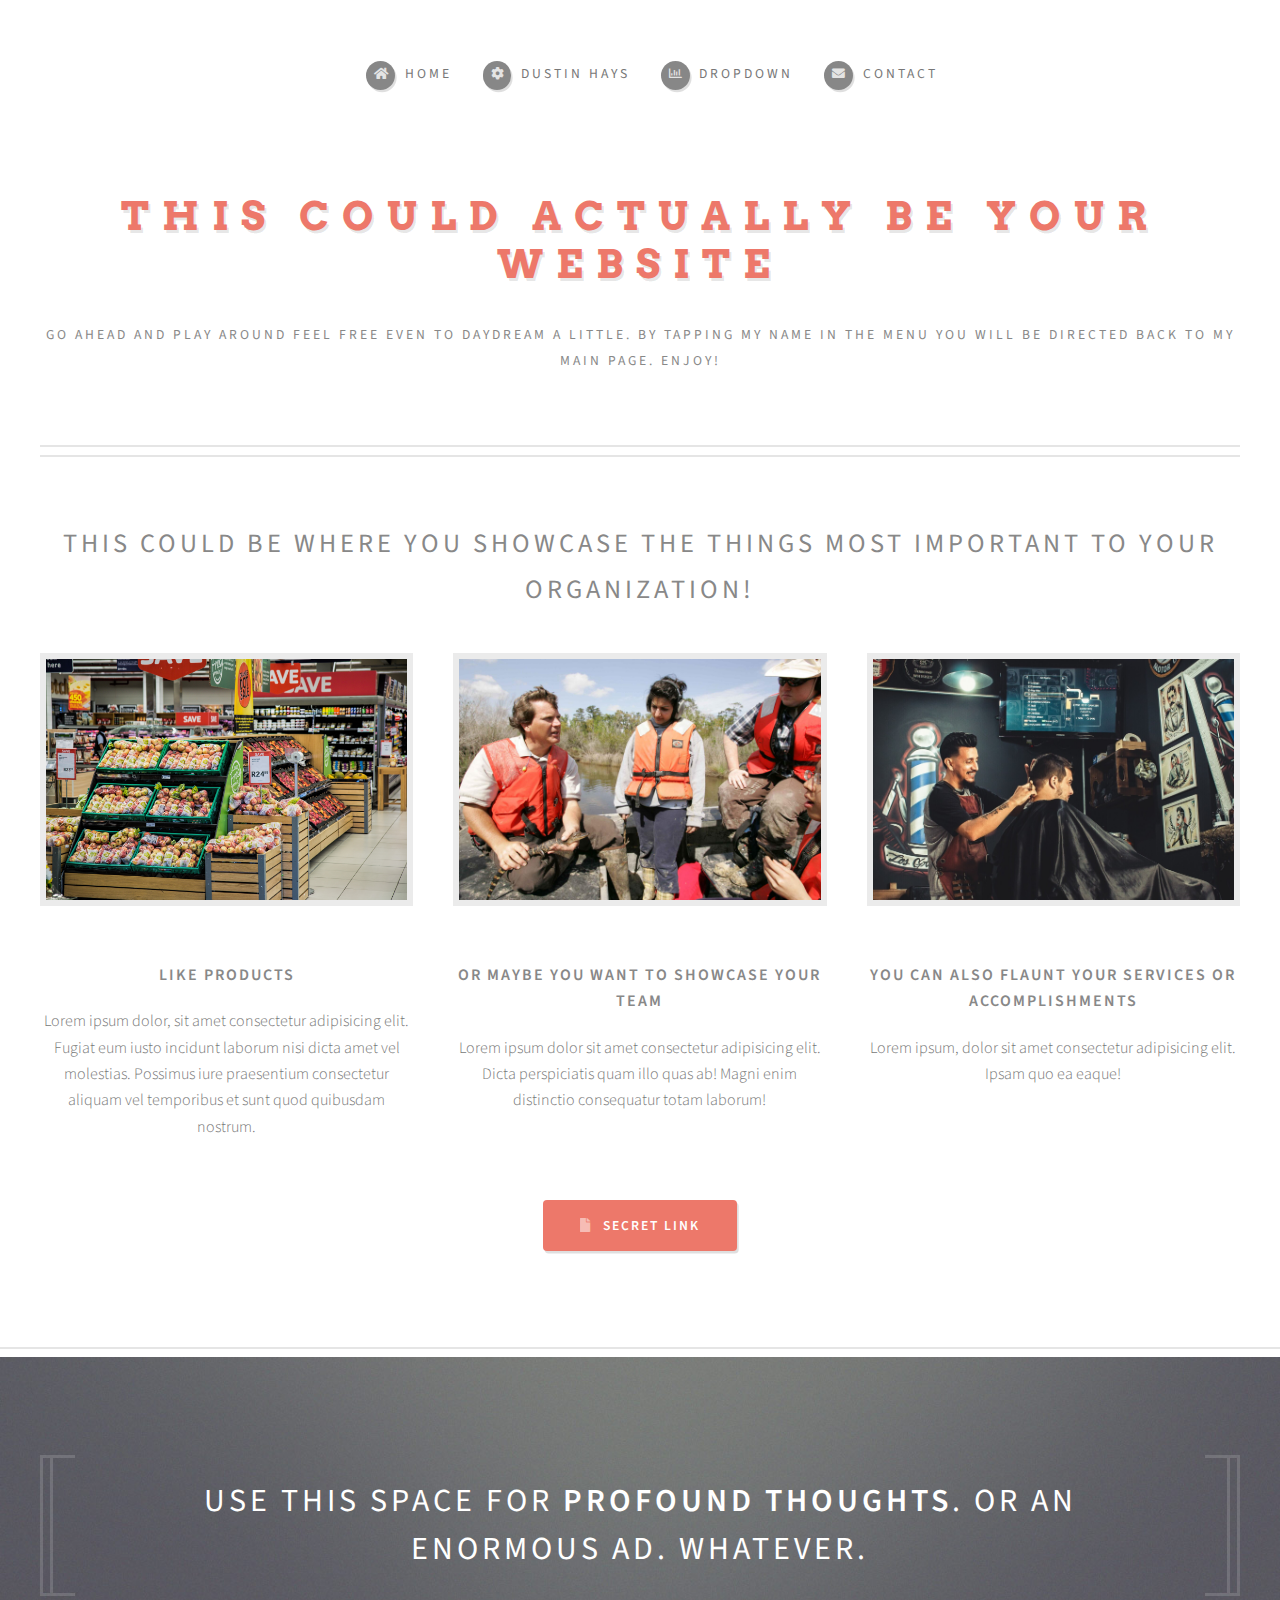
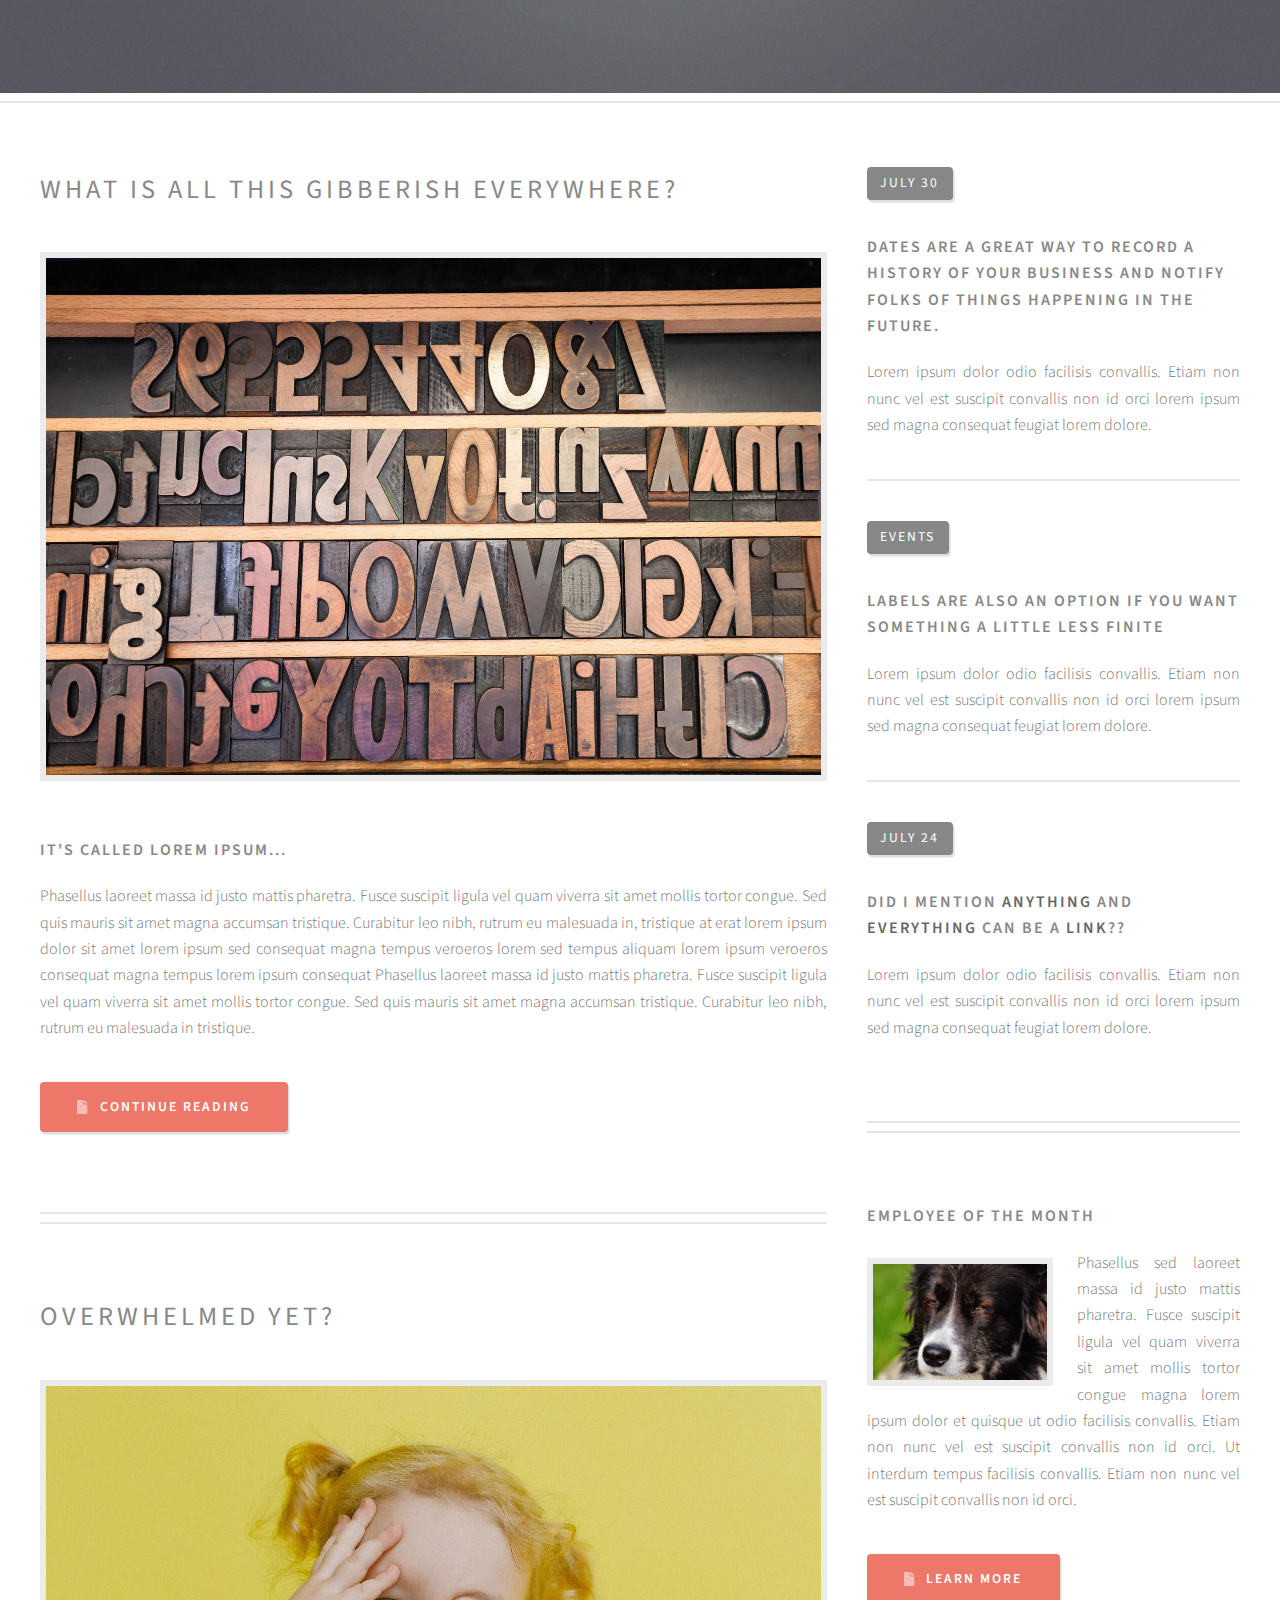
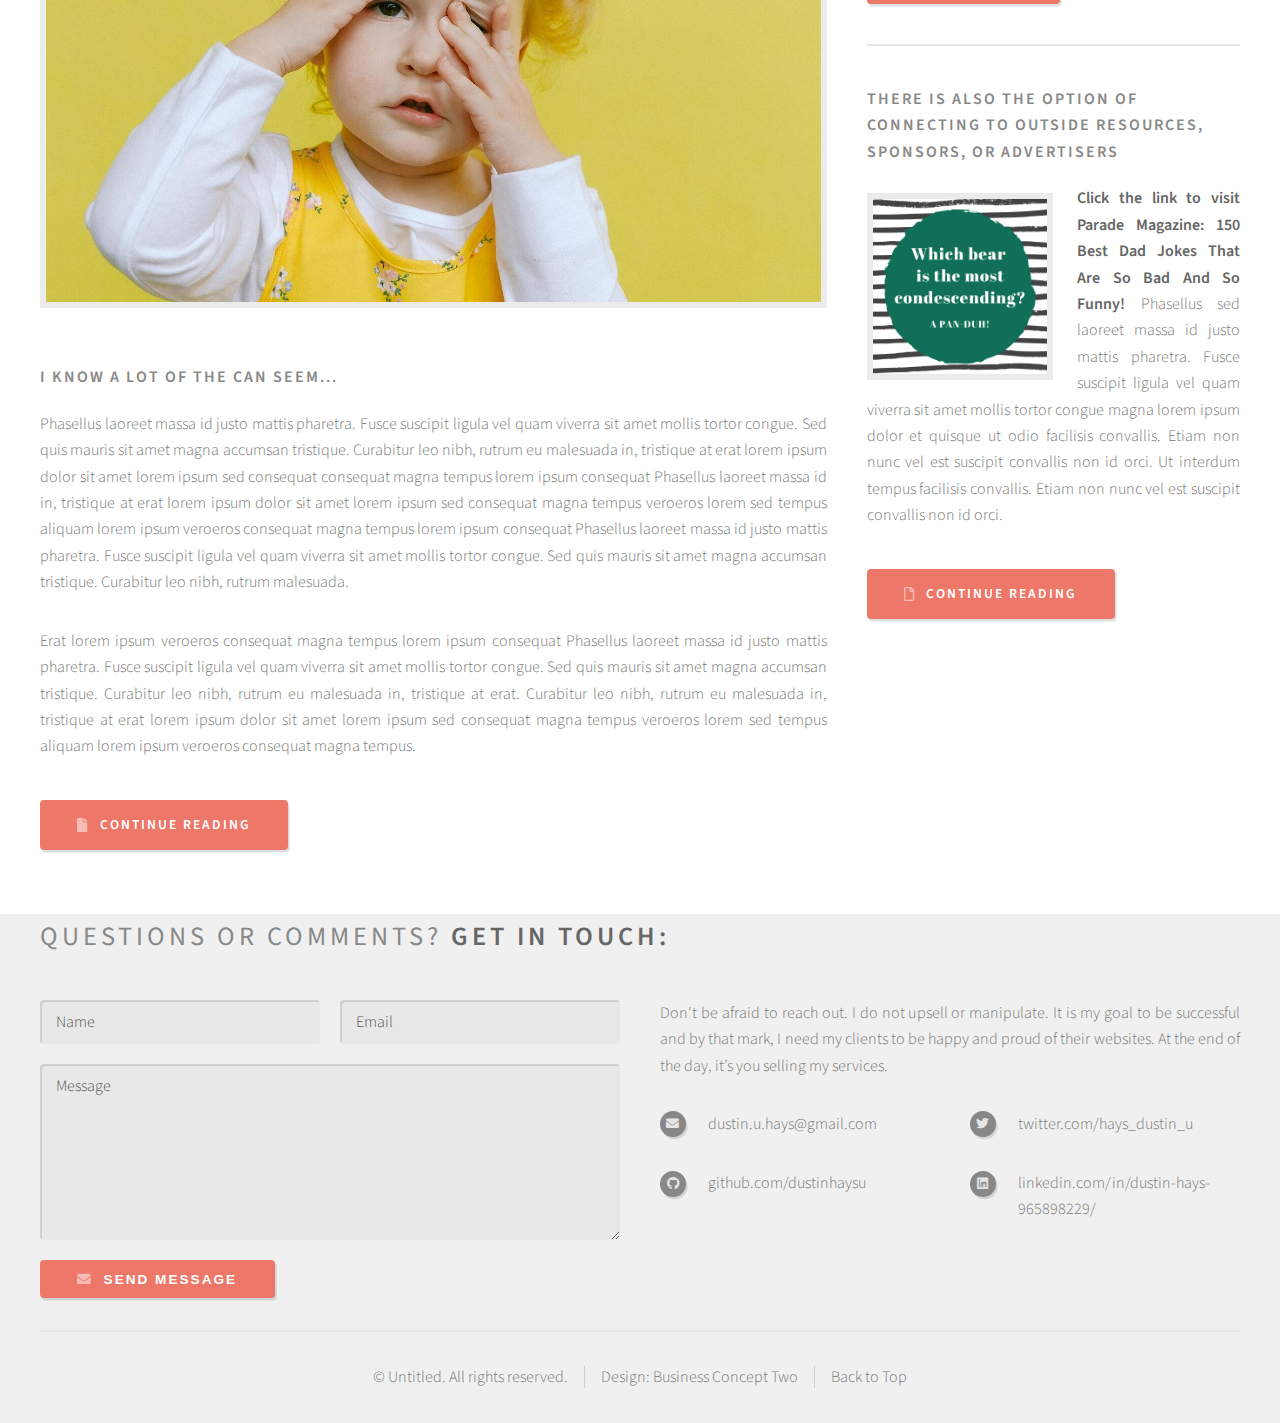
==== index.html @ cbc2bd12 "bug fix" ====
<!DOCTYPE HTML>
<!--
	Strongly Typed by HTML5 UP
	html5up.net | @ajlkn
	Free for personal and commercial use under the CCA 3.0 license (html5up.net/license)
-->
<html>
	<head>
		<title>Business concept Two</title>
		<meta charset="utf-8" />
		<meta name="viewport" content="width=device-width, initial-scale=1, user-scalable=yes" />
		<link rel="stylesheet" href="assets/css/main.css" />
	</head>
	<body class="homepage is-preload">
		<div id="page-wrapper">

			<!-- Header -->
				<section id="header">
					<div class="container">

						<!-- Logo -->
							<h1 id="logo">This could actually be your website</h1>
							<p>Go ahead and play around feel free even to daydream a little. By tapping my name in the menu you will be directed back to my main page. Enjoy!
							</p>

						<!-- Nav -->
							<nav id="nav">
								<ul>
									<li><a class="icon solid fa-home" href="index.html"><span>Home</span></a></li>
									<li><a class="icon solid fa-cog" href="#"><span>Dustin Hays</span></a></li>
									<li>
										<a href="#" class="icon fa-chart-bar"><span>Dropdown</span></a>
										<ul>
											<li><a href="no-sidebar-layout.html">No Sidebar Layout</a></li>
											<li><a href="left-sidebar-layout.html">Left Sidebar Layout</a></li>
											<li><a href="right-sidebar-layout.html">Right SideBar Layout</a></li>
											<li><a href="gibberish.html">Gibberish</a></li>
											<li><a href="overwhelmed.html">Overwhelmed</a></li>
											<li><a href="inspect-tutorial.html">Playing with Responsiveness</a></li>
											<li>
												<a href="left-sidebar-layout.html">Pretend Employees</a>
												<ul>
													<li><a href="jane-smith.html">Jane Smith</a></li>
													<li><a href="some-guy.html">Sum Guy</a></li>
													<li><a href="good-boy.html">Good Boi</a></li>
												</ul>
											</li>
											<li><a href="#email">Make Me a Website</a></li>
										</ul>
									</li>
									<li><a class="icon solid fa-envelope" href="#email"><span>contact</span></a></li>
								</ul>
							</nav>

					</div>
				</section>

			<!-- Features -->
				<section id="features">
					<div class="container">
						<header>
							<h2>This could be where you showcase the things most important to your organization<strong></strong>!</h2>
						</header>
						<div class="row aln-center">
							<div class="col-4 col-6-medium col-12-small">

								<!-- Feature -->
									<section>
										<a href="no-sidebar-layout.html" class="image featured"><img src="images/products.jpg" alt="grocery store" /></a>
										<header>
											<h3><a class="clearLink" href="no-sidebar-layout.html"> like products</a></h3>
										</header>
										<p>Lorem ipsum dolor, sit amet consectetur adipisicing elit. Fugiat eum iusto incidunt laborum nisi dicta amet vel molestias. Possimus iure praesentium consectetur aliquam vel temporibus et sunt quod quibusdam nostrum.</p>
									</section>

							</div>
							<div class="col-4 col-6-medium col-12-small">

								<!-- Feature -->
									<section>
										<a href="left-sidebar-layout.html" class="image featured"><img src="images/the-team.jpg" alt="workers in a boat" /></a>
										<header>
											<h3><a class="clearLink" href="left-sidebar-layout.html">Or maybe you want to showcase your team</a></h3>
										</header>
										<p>Lorem ipsum dolor sit amet consectetur adipisicing elit. Dicta perspiciatis quam illo quas ab! Magni enim distinctio consequatur totam laborum!</p>
									</section>

							</div>
							<div class="col-4 col-6-medium col-12-small">

								<!-- Feature -->
									<section>
										<a href="right-sidebar-layout.html" class="image featured"><img src="images/services.jpg" alt="barber cutting hair" /></a>
										<header>
											<h3><a class="clearLink" href="right-sidebar-layout.html">You can also flaunt your services or accomplishments</a></h3>
										</header>
										<p>Lorem ipsum, dolor sit amet consectetur adipisicing elit. Ipsam quo ea eaque!</p>
									</section>

							</div>
							<div class="col-12">
								<ul class="actions">
									<li><a href="overwhelmed.html" class="button icon solid fa-file">secret link</a></li>
								</ul>
							</div>
						</div>
					</div>
				</section>

			<!-- Banner -->
				<section id="banner">
					<div class="container">
						<p>Use this space for <strong>profound thoughts</strong>.<br />
						Or an enormous ad. Whatever.</p>
					</div>
				</section>

			<!-- Main -->
				<section id="main">
					<div class="container">
						<div class="row">

							<!-- Content -->
								<div id="content" class="col-8 col-12-medium">

									<!-- Post -->
										<article class="box post">
											<header>
												<h2><a href="gibberish.html">What is all this gibberish everywhere?</a></h2>
											</header>
											<a href="gibberish.html" class="image featured"><img src="images/gibberish.jpg" alt="gibberish" /></a>
											<h3>It's called lorem ipsum...</h3>
											<p>Phasellus laoreet massa id justo mattis pharetra. Fusce suscipit
											ligula vel quam viverra sit amet mollis tortor congue. Sed quis mauris
											sit amet magna accumsan tristique. Curabitur leo nibh, rutrum eu malesuada
											in, tristique at erat lorem ipsum dolor sit amet lorem ipsum sed consequat
											magna tempus veroeros lorem sed tempus aliquam lorem ipsum veroeros
											consequat magna tempus lorem ipsum consequat Phasellus laoreet massa id
											justo mattis pharetra. Fusce suscipit ligula vel quam viverra sit amet
											mollis tortor congue. Sed quis mauris sit amet magna accumsan tristique.
											Curabitur leo nibh, rutrum eu malesuada in tristique.</p>
											<ul class="actions">
												<li><a href="gibberish.html" class="button icon solid fa-file">Continue Reading</a></li>
											</ul>
										</article>

									<!-- Post -->
										<article class="box post">
											<header>
												<h2><a href="overwhelmed.html">Overwhelmed yet?</a></h2>
											</header>
											<a href="overwhelmed.html" class="image featured"><img src="images/overwhelmed-crop.jpg" alt="overwhelmed child" /></a>
											<h3>I know a lot of the can seem...</h3>
											<p>Phasellus laoreet massa id justo mattis pharetra. Fusce suscipit
											ligula vel quam viverra sit amet mollis tortor congue. Sed quis mauris
											sit amet magna accumsan tristique. Curabitur leo nibh, rutrum eu malesuada
											in, tristique at erat lorem ipsum dolor sit amet lorem ipsum sed consequat
											consequat magna tempus lorem ipsum consequat Phasellus laoreet massa id
											in, tristique at erat lorem ipsum dolor sit amet lorem ipsum sed consequat
											magna tempus veroeros lorem sed tempus aliquam lorem ipsum veroeros
											consequat magna tempus lorem ipsum consequat Phasellus laoreet massa id
											justo mattis pharetra. Fusce suscipit ligula vel quam viverra sit amet
											mollis tortor congue. Sed quis mauris sit amet magna accumsan tristique.
											Curabitur leo nibh, rutrum malesuada.</p>
											<p>Erat lorem ipsum veroeros consequat magna tempus lorem ipsum consequat
											Phasellus laoreet massa id justo mattis pharetra. Fusce suscipit ligula
											vel quam viverra sit amet mollis tortor congue. Sed quis mauris sit amet
											magna accumsan tristique. Curabitur leo nibh, rutrum eu malesuada in,
											tristique at erat. Curabitur leo nibh, rutrum eu malesuada in, tristique
											at erat lorem ipsum dolor sit amet lorem ipsum sed consequat magna
											tempus veroeros lorem sed tempus aliquam lorem ipsum veroeros consequat
											magna tempus.</p>
											<ul class="actions">
												<li><a href="overwhelmed.html" class="button icon solid fa-file">Continue Reading</a></li>
											</ul>
										</article>

								</div>

							<!-- Sidebar -->
								<div id="sidebar" class="col-4 col-12-medium">

									<!-- Excerpts -->
										<section>
											<ul class="divided">
												<li>

													<!-- Excerpt -->
														<article class="box excerpt">
															<header>
																<span class="date">July 30</span>
																<h3>Dates are a great way to record a history of your business and notify folks of things happening in the future. 
																</h3>
															</header>
															<p>Lorem ipsum dolor odio facilisis convallis. Etiam non nunc vel est
															suscipit convallis non id orci lorem ipsum sed magna consequat feugiat lorem dolore.</p>
														</article>

												</li>
												<li>

													<!-- Excerpt -->
														<article class="box excerpt">
															<header>
																<span class="date">Events</span>
																<h3>Labels are also an option if you want something a little less finite</h3>
															</header>
															<p>Lorem ipsum dolor odio facilisis convallis. Etiam non nunc vel est
															suscipit convallis non id orci lorem ipsum sed magna consequat feugiat lorem dolore.</p>
														</article>

												</li>
												<li>

													<!-- Excerpt -->
														<article class="box excerpt">
															<header>
																<span class="date"><a class="clearLink" href="https://en.wikipedia.org/wiki/July_24">July 24</a></span>
																<h3>Did I mention <a href="https://www.merriam-webster.com/dictionary/anything"><strong>anything</strong></a> and <a href="https://www.merriam-webster.com/dictionary/everything"><strong>everything</strong></a> can be a <a href="https://developer.mozilla.org/en-US/docs/Web/HTML/Element/a"><strong>link</strong></a>??
																</h3>
															</header>
															<p><a class="clearLink" href="https://en.wikipedia.org/wiki/Lorem_ipsum"> Lorem ipsum dolor odio facilisis convallis. Etiam non nunc vel est
															suscipit convallis non id orci lorem ipsum sed magna consequat feugiat lorem dolore.</a></p>
														</article>

												</li>
											</ul>
										</section>

									<!-- Highlights -->
										<section>
											<ul class="divided">
												<li>

													<!-- Highlight -->
														<article class="box highlight">
															<header>
																<h3><a href="good-boy.html">Employee of the Month</a></h3>
															</header>
															<a href="good-boy.html" class="image left"><img src="images/good-boi.jpg" alt="" /></a>
															<p>Phasellus sed laoreet massa id justo mattis pharetra. Fusce suscipit ligula vel quam
															viverra sit amet mollis tortor congue magna lorem ipsum dolor et quisque ut odio facilisis
															convallis. Etiam non nunc vel est suscipit convallis non id orci. Ut interdum tempus
															facilisis convallis. Etiam non nunc vel est suscipit convallis non id orci.</p>
															<ul class="actions">
																<li><a href="good-boy.html" class="button icon solid fa-file">Learn More</a></li>
															</ul>
														</article>

												</li>
												<li>

													<!-- Highlight -->
														<article class="box highlight">
															<header>
																<h3><a href="https://parade.com/940979/kelseypelzer/best-dad-jokes/">There is also the option of connecting to outside resources, sponsors, or advertisers</a></h3>
															</header>
															<a href="https://parade.com/940979/kelseypelzer/best-dad-jokes/" class="image left"><img src="images/dadjokes.png" alt="" /></a>
															<p><strong>Click the link to visit Parade Magazine: 150 Best Dad Jokes That Are So Bad And So Funny!
															</strong> Phasellus sed laoreet massa id justo mattis pharetra. Fusce suscipit ligula vel quam
															viverra sit amet mollis tortor congue magna lorem ipsum dolor et quisque ut odio facilisis
															convallis. Etiam non nunc vel est suscipit convallis non id orci. Ut interdum tempus
															facilisis convallis. Etiam non nunc vel est suscipit convallis non id orci.</p>
															<ul class="actions">
																<li><a href="https://parade.com/940979/kelseypelzer/best-dad-jokes/" class="button icon fa-file">continue reading</a></li>
															</ul>
														</article>

												</li>
											</ul>
										</section>

								</div>

						</div>
					</div>
				</section>

			<!-- Footer -->
			<div class="container">
				<header id="email">
					<h2>Questions or comments? <strong>Get in touch:</strong></h2>
				</header>
				<div class="row">
					<div class="col-6 col-12-medium">
						<section>
							<form method="post" action="https://getform.io/f/8c1eadda-cdee-44e9-a6e8-6af208416432">
								<div class="row gtr-50">
									<div class="col-6 col-12-small">
										<input name="name" placeholder="Name" type="text" />
									</div>
									<div class="col-6 col-12-small">
										<input name="email" placeholder="Email" type="text" />
									</div>
									<div class="col-12">
										<textarea name="message" placeholder="Message"></textarea>
									</div>
									<div class="col-12">
										<button type="submit" class="form-button-submit button icon solid fa-envelope">Send Message</button>
										
									</div>
									
								</div>
							</form>
						</section>
					</div>
					<div class="col-6 col-12-medium">
						<section>
							<p>Don't be afraid to reach out. I do not upsell or manipulate. It is my goal to be successful and by that mark, I need my clients to be happy and proud of their websites. At the end of the day, it’s you selling my services. 
							</p>
							<div class="row">
								<div class="col-6 col-12-small">
									<ul class="icons">
										<li class="icon solid fa-envelope">
											dustin.u.hays@gmail.com
										</li>
										<li class="icon brands fa-github">
											<a class="clearLink" href="#">github.com/dustinhaysu</a>
										</li>
									</ul>
								</div>
								<div class="col-6 col-12-small">
									<ul class="icons">
										<li class="icon brands fa-twitter">
											<a class="clearLink" href="https://github.com/dustinhaysu">twitter.com/hays_dustin_u</a>
										</li>
										<li class="icon brands fa-linkedin">
											<a class="clearLink" href="https://www.linkedin.com/in/dustin-hays-965898229/">linkedin.com/in/dustin-hays-965898229/</a>
										</li>
									</ul>
								</div>
							</div>
						</section>
					</div>
				</div>
			</div>
			<div id="copyright" class="container">
				<ul class="links">
					<li>&copy; Untitled. All rights reserved.</li><li>Design: Business Concept Two</li><li><a class="clearLink" href="#">Back to Top</a> </li>
				</ul>
			</div>
		</section>

</div>

		<!-- Scripts -->
			<script src="assets/js/jquery.min.js"></script>
			<script src="assets/js/jquery.dropotron.min.js"></script>
			<script src="assets/js/browser.min.js"></script>
			<script src="assets/js/breakpoints.min.js"></script>
			<script src="assets/js/util.js"></script>
			<script src="assets/js/main.js"></script>

	</body>
</html>
---- assets/css/main.css ----
@import url("fontawesome-all.min.css");
@import url("https://fonts.googleapis.com/css?family=Source+Sans+Pro:300,400,600|Arvo:700");

/*
	Strongly Typed by HTML5 UP
	html5up.net | @ajlkn
	Free for personal and commercial use under the CCA 3.0 license (html5up.net/license)
*/

/* clearfix */
.clearfix::after {
	content: "";
	clear: both;
	display: table;
  }


html, body, div, span, applet, object,
iframe, h1, h2, h3, h4, h5, h6, p, blockquote,
pre, a, abbr, acronym, address, big, cite,
code, del, dfn, em, img, ins, kbd, q, s, samp,
small, strike, strong, sub, sup, tt, var, b,
u, i, center, dl, dt, dd, ol, ul, li, fieldset,
form, label, legend, table, caption, tbody,
tfoot, thead, tr, th, td, article, aside,
canvas, details, embed, figure, figcaption,
footer, header, hgroup, menu, nav, output, ruby,
section, summary, time, mark, audio, video {
	margin: 0;
	padding: 0;
	border: 0;
	font-size: 100%;
	font: inherit;
	vertical-align: baseline;}

article, aside, details, figcaption, figure,
footer, header, hgroup, menu, nav, section {
	display: block;}

body {
	line-height: 1;
}

ol, ul {
	list-style: none;
}

blockquote, q {
	quotes: none;
}

	blockquote:before, blockquote:after, q:before, q:after {
		content: '';
		content: none;
	}

table {
	border-collapse: collapse;
	border-spacing: 0;
}

body {
	-webkit-text-size-adjust: none;
}

mark {
	background-color: transparent;
	color: inherit;
}

input::-moz-focus-inner {
	border: 0;
	padding: 0;
}

input, select, textarea {
	-moz-appearance: none;
	-webkit-appearance: none;
	-ms-appearance: none;
	appearance: none;
}

/* Basic */

	html {
		box-sizing: border-box;
	}

	*, *:before, *:after {
		box-sizing: inherit;
	}

	body {
		background: #f0f0f0;
	}

		body.is-preload *, body.is-preload *:before, body.is-preload *:after {
			-moz-animation: none !important;
			-webkit-animation: none !important;
			-ms-animation: none !important;
			animation: none !important;
			-moz-transition: none !important;
			-webkit-transition: none !important;
			-ms-transition: none !important;
			transition: none !important;
		}

	body, input, textarea, select {
		font-family: 'Source Sans Pro';
		font-weight: 300;
		color: #777;
		line-height: 1.65em;
		font-size: 15pt;
	}

	h1, h2, h3, h4, h5, h6 {
		font-weight: 600;
		text-transform: uppercase;
		color: #888;
	}

	h1 a, h2 a, h3 a, h4 a, h5 a, h6 a {
		color: inherit;
		text-decoration: none;
		border: 0;
	}

	h2 {
		font-size: 1.65em;
		font-weight: 400;
		letter-spacing: 4px;
		margin: 0 0 1.5em 0;
		line-height: 1.75em;
	}

	h3 {
		font-size: 1em;
		letter-spacing: 2px;
		margin: 0 0 1.25em 0;
	}

	a {
		-moz-transition: color 0.25s ease-in-out, border-bottom-color 0.25s ease-in-out;
		-webkit-transition: color 0.25s ease-in-out, border-bottom-color 0.25s ease-in-out;
		-ms-transition: color 0.25s ease-in-out, border-bottom-color 0.25s ease-in-out;
		transition: color 0.25s ease-in-out, border-bottom-color 0.25s ease-in-out;
		color: #666;
		text-decoration: none;
		border-bottom: solid 1px #ddd;
	}

		a strong {
			-moz-transition: color 0.25s ease-in-out, border-bottom-color 0.25s ease-in-out;
			-webkit-transition: color 0.25s ease-in-out, border-bottom-color 0.25s ease-in-out;
			-ms-transition: color 0.25s ease-in-out, border-bottom-color 0.25s ease-in-out;
			transition: color 0.25s ease-in-out, border-bottom-color 0.25s ease-in-out;
		}

		a:hover {
			color: #ed786a;
			border-bottom-color: rgba(255, 255, 255, 0);
		}

			a:hover strong {
				color: #ed786a;
			}

	strong, b {
		font-weight: 600;
		color: #666;
	}

	em, i {
		font-style: italic;
	}

	sub {
		position: relative;
		top: 0.5em;
		font-size: 0.8em;
	}

	sup {
		position: relative;
		top: -0.5em;
		font-size: 0.8em;
	}

	hr {
		border: 0;
		border-top: solid 1px #ddd;
	}

	blockquote {
		border-left: solid 0.5em #ddd;
		padding: 1em 0 1em 2em;
		font-style: italic;
	}

	p {
		text-align: justify;
		margin-bottom: 2em;
	}

	ul, ol, dl, table, blockquote {
		margin-bottom: 2em;
	}

	br.clear {
		clear: both;
	}

/* Container */

	.container {
		margin: 0 auto;
		max-width: 100%;
		width: 70em;
	}

		@media screen and (max-width: 1680px) {

			.container {
				width: 68em;
			}

		}

		@media screen and (max-width: 1280px) {

			.container {
				width: calc(100% - 80px);
			}

		}

		@media screen and (max-width: 980px) {

			.container {
				width: calc(100% - 100px);
			}

		}

		@media screen and (max-width: 736px) {

			.container {
				width: calc(100% - 40px);
			}

		}

/* Row */

	.row {
		display: flex;
		flex-wrap: wrap;
		box-sizing: border-box;
		align-items: stretch;
	}

		.row > * {
			box-sizing: border-box;
		}

		.row.gtr-uniform > * > :last-child {
			margin-bottom: 0;
		}

		.row.aln-left {
			justify-content: flex-start;
		}

		.row.aln-center {
			justify-content: center;
		}

		.row.aln-right {
			justify-content: flex-end;
		}

		.row.aln-top {
			align-items: flex-start;
		}

		.row.aln-middle {
			align-items: center;
		}

		.row.aln-bottom {
			align-items: flex-end;
		}

		.row > .imp {
			order: -1;
		}

		.row > .col-1 {
			width: 8.33333%;
		}

		.row > .off-1 {
			margin-left: 8.33333%;
		}

		.row > .col-2 {
			width: 16.66667%;
		}

		.row > .off-2 {
			margin-left: 16.66667%;
		}

		.row > .col-3 {
			width: 25%;
		}

		.row > .off-3 {
			margin-left: 25%;
		}

		.row > .col-4 {
			width: 33.33333%;
		}

		.row > .off-4 {
			margin-left: 33.33333%;
		}

		.row > .col-5 {
			width: 41.66667%;
		}

		.row > .off-5 {
			margin-left: 41.66667%;
		}

		.row > .col-6 {
			width: 50%;
		}

		.row > .off-6 {
			margin-left: 50%;
		}

		.row > .col-7 {
			width: 58.33333%;
		}

		.row > .off-7 {
			margin-left: 58.33333%;
		}

		.row > .col-8 {
			width: 66.66667%;
		}

		.row > .off-8 {
			margin-left: 66.66667%;
		}

		.row > .col-9 {
			width: 75%;
		}

		.row > .off-9 {
			margin-left: 75%;
		}

		.row > .col-10 {
			width: 83.33333%;
		}

		.row > .off-10 {
			margin-left: 83.33333%;
		}

		.row > .col-11 {
			width: 91.66667%;
		}

		.row > .off-11 {
			margin-left: 91.66667%;
		}

		.row > .col-12 {
			width: 100%;
		}

		.row > .off-12 {
			margin-left: 100%;
		}

		.row.gtr-0 {
			margin-top: 0px;
			margin-left: 0px;
		}

			.row.gtr-0 > * {
				padding: 0px 0 0 0px;
			}

			.row.gtr-0.gtr-uniform {
				margin-top: 0px;
			}

				.row.gtr-0.gtr-uniform > * {
					padding-top: 0px;
				}

		.row.gtr-25 {
			margin-top: -12.5px;
			margin-left: -12.5px;
		}

			.row.gtr-25 > * {
				padding: 12.5px 0 0 12.5px;
			}

			.row.gtr-25.gtr-uniform {
				margin-top: -12.5px;
			}

				.row.gtr-25.gtr-uniform > * {
					padding-top: 12.5px;
				}

		.row.gtr-50 {
			margin-top: -25px;
			margin-left: -25px;
		}

			.row.gtr-50 > * {
				padding: 25px 0 0 25px;
			}

			.row.gtr-50.gtr-uniform {
				margin-top: -25px;
			}

				.row.gtr-50.gtr-uniform > * {
					padding-top: 25px;
				}

		.row {
			margin-top: -50px;
			margin-left: -50px;
		}

			.row > * {
				padding: 50px 0 0 50px;
			}

			.row.gtr-uniform {
				margin-top: -50px;
			}

				.row.gtr-uniform > * {
					padding-top: 50px;
				}

		.row.gtr-150 {
			margin-top: -75px;
			margin-left: -75px;
		}

			.row.gtr-150 > * {
				padding: 75px 0 0 75px;
			}

			.row.gtr-150.gtr-uniform {
				margin-top: -75px;
			}

				.row.gtr-150.gtr-uniform > * {
					padding-top: 75px;
				}

		.row.gtr-200 {
			margin-top: -100px;
			margin-left: -100px;
		}

			.row.gtr-200 > * {
				padding: 100px 0 0 100px;
			}

			.row.gtr-200.gtr-uniform {
				margin-top: -100px;
			}

				.row.gtr-200.gtr-uniform > * {
					padding-top: 100px;
				}

		@media screen and (max-width: 1680px) {

			.row {
				display: flex;
				flex-wrap: wrap;
				box-sizing: border-box;
				align-items: stretch;
			}

				.row > * {
					box-sizing: border-box;
				}

				.row.gtr-uniform > * > :last-child {
					margin-bottom: 0;
				}

				.row.aln-left {
					justify-content: flex-start;
				}

				.row.aln-center {
					justify-content: center;
				}

				.row.aln-right {
					justify-content: flex-end;
				}

				.row.aln-top {
					align-items: flex-start;
				}

				.row.aln-middle {
					align-items: center;
				}

				.row.aln-bottom {
					align-items: flex-end;
				}

				.row > .imp-xlarge {
					order: -1;
				}

				.row > .col-1-xlarge {
					width: 8.33333%;
				}

				.row > .off-1-xlarge {
					margin-left: 8.33333%;
				}

				.row > .col-2-xlarge {
					width: 16.66667%;
				}

				.row > .off-2-xlarge {
					margin-left: 16.66667%;
				}

				.row > .col-3-xlarge {
					width: 25%;
				}

				.row > .off-3-xlarge {
					margin-left: 25%;
				}

				.row > .col-4-xlarge {
					width: 33.33333%;
				}

				.row > .off-4-xlarge {
					margin-left: 33.33333%;
				}

				.row > .col-5-xlarge {
					width: 41.66667%;
				}

				.row > .off-5-xlarge {
					margin-left: 41.66667%;
				}

				.row > .col-6-xlarge {
					width: 50%;
				}

				.row > .off-6-xlarge {
					margin-left: 50%;
				}

				.row > .col-7-xlarge {
					width: 58.33333%;
				}

				.row > .off-7-xlarge {
					margin-left: 58.33333%;
				}

				.row > .col-8-xlarge {
					width: 66.66667%;
				}

				.row > .off-8-xlarge {
					margin-left: 66.66667%;
				}

				.row > .col-9-xlarge {
					width: 75%;
				}

				.row > .off-9-xlarge {
					margin-left: 75%;
				}

				.row > .col-10-xlarge {
					width: 83.33333%;
				}

				.row > .off-10-xlarge {
					margin-left: 83.33333%;
				}

				.row > .col-11-xlarge {
					width: 91.66667%;
				}

				.row > .off-11-xlarge {
					margin-left: 91.66667%;
				}

				.row > .col-12-xlarge {
					width: 100%;
				}

				.row > .off-12-xlarge {
					margin-left: 100%;
				}

				.row.gtr-0 {
					margin-top: 0px;
					margin-left: 0px;
				}

					.row.gtr-0 > * {
						padding: 0px 0 0 0px;
					}

					.row.gtr-0.gtr-uniform {
						margin-top: 0px;
					}

						.row.gtr-0.gtr-uniform > * {
							padding-top: 0px;
						}

				.row.gtr-25 {
					margin-top: -12.5px;
					margin-left: -12.5px;
				}

					.row.gtr-25 > * {
						padding: 12.5px 0 0 12.5px;
					}

					.row.gtr-25.gtr-uniform {
						margin-top: -12.5px;
					}

						.row.gtr-25.gtr-uniform > * {
							padding-top: 12.5px;
						}

				.row.gtr-50 {
					margin-top: -25px;
					margin-left: -25px;
				}

					.row.gtr-50 > * {
						padding: 25px 0 0 25px;
					}

					.row.gtr-50.gtr-uniform {
						margin-top: -25px;
					}

						.row.gtr-50.gtr-uniform > * {
							padding-top: 25px;
						}

				.row {
					margin-top: -50px;
					margin-left: -50px;
				}

					.row > * {
						padding: 50px 0 0 50px;
					}

					.row.gtr-uniform {
						margin-top: -50px;
					}

						.row.gtr-uniform > * {
							padding-top: 50px;
						}

				.row.gtr-150 {
					margin-top: -75px;
					margin-left: -75px;
				}

					.row.gtr-150 > * {
						padding: 75px 0 0 75px;
					}

					.row.gtr-150.gtr-uniform {
						margin-top: -75px;
					}

						.row.gtr-150.gtr-uniform > * {
							padding-top: 75px;
						}

				.row.gtr-200 {
					margin-top: -100px;
					margin-left: -100px;
				}

					.row.gtr-200 > * {
						padding: 100px 0 0 100px;
					}

					.row.gtr-200.gtr-uniform {
						margin-top: -100px;
					}

						.row.gtr-200.gtr-uniform > * {
							padding-top: 100px;
						}
					

		}

		@media screen and (max-width: 1280px) {

			.row {
				display: flex;
				flex-wrap: wrap;
				box-sizing: border-box;
				align-items: stretch;
			}

				.row > * {
					box-sizing: border-box;
				}

				.row.gtr-uniform > * > :last-child {
					margin-bottom: 0;
				}

				.row.aln-left {
					justify-content: flex-start;
				}

				.row.aln-center {
					justify-content: center;
				}

				.row.aln-right {
					justify-content: flex-end;
				}

				.row.aln-top {
					align-items: flex-start;
				}

				.row.aln-middle {
					align-items: center;
				}

				.row.aln-bottom {
					align-items: flex-end;
				}

				.row > .imp-large {
					order: -1;
				}

				.row > .col-1-large {
					width: 8.33333%;
				}

				.row > .off-1-large {
					margin-left: 8.33333%;
				}

				.row > .col-2-large {
					width: 16.66667%;
				}

				.row > .off-2-large {
					margin-left: 16.66667%;
				}

				.row > .col-3-large {
					width: 25%;
				}

				.row > .off-3-large {
					margin-left: 25%;
				}

				.row > .col-4-large {
					width: 33.33333%;
				}

				.row > .off-4-large {
					margin-left: 33.33333%;
				}

				.row > .col-5-large {
					width: 41.66667%;
				}

				.row > .off-5-large {
					margin-left: 41.66667%;
				}

				.row > .col-6-large {
					width: 50%;
				}

				.row > .off-6-large {
					margin-left: 50%;
				}

				.row > .col-7-large {
					width: 58.33333%;
				}

				.row > .off-7-large {
					margin-left: 58.33333%;
				}

				.row > .col-8-large {
					width: 66.66667%;
				}

				.row > .off-8-large {
					margin-left: 66.66667%;
				}

				.row > .col-9-large {
					width: 75%;
				}

				.row > .off-9-large {
					margin-left: 75%;
				}

				.row > .col-10-large {
					width: 83.33333%;
				}

				.row > .off-10-large {
					margin-left: 83.33333%;
				}

				.row > .col-11-large {
					width: 91.66667%;
				}

				.row > .off-11-large {
					margin-left: 91.66667%;
				}

				.row > .col-12-large {
					width: 100%;
				}

				.row > .off-12-large {
					margin-left: 100%;
				}

				.row.gtr-0 {
					margin-top: 0px;
					margin-left: 0px;
				}

					.row.gtr-0 > * {
						padding: 0px 0 0 0px;
					}

					.row.gtr-0.gtr-uniform {
						margin-top: 0px;
					}

						.row.gtr-0.gtr-uniform > * {
							padding-top: 0px;
						}

				.row.gtr-25 {
					margin-top: -10px;
					margin-left: -10px;
				}

					.row.gtr-25 > * {
						padding: 10px 0 0 10px;
					}

					.row.gtr-25.gtr-uniform {
						margin-top: -10px;
					}

						.row.gtr-25.gtr-uniform > * {
							padding-top: 10px;
						}

				.row.gtr-50 {
					margin-top: -20px;
					margin-left: -20px;
				}

					.row.gtr-50 > * {
						padding: 20px 0 0 20px;
					}

					.row.gtr-50.gtr-uniform {
						margin-top: -20px;
					}

						.row.gtr-50.gtr-uniform > * {
							padding-top: 20px;
						}

				.row {
					margin-top: -40px;
					margin-left: -40px;
				}

					.row > * {
						padding: 40px 0 0 40px;
					}

					.row.gtr-uniform {
						margin-top: -40px;
					}

						.row.gtr-uniform > * {
							padding-top: 40px;
						}

				.row.gtr-150 {
					margin-top: -60px;
					margin-left: -60px;
				}

					.row.gtr-150 > * {
						padding: 60px 0 0 60px;
					}

					.row.gtr-150.gtr-uniform {
						margin-top: -60px;
					}

						.row.gtr-150.gtr-uniform > * {
							padding-top: 60px;
						}

				.row.gtr-200 {
					margin-top: -80px;
					margin-left: -80px;
				}

					.row.gtr-200 > * {
						padding: 80px 0 0 80px;
					}

					.row.gtr-200.gtr-uniform {
						margin-top: -80px;
					}

						.row.gtr-200.gtr-uniform > * {
							padding-top: 80px;
						}

		}

		@media screen and (max-width: 980px) {

			.row {
				display: flex;
				flex-wrap: wrap;
				box-sizing: border-box;
				align-items: stretch;
			}

				.row > * {
					box-sizing: border-box;
				}

				.row.gtr-uniform > * > :last-child {
					margin-bottom: 0;
				}

				.row.aln-left {
					justify-content: flex-start;
				}

				.row.aln-center {
					justify-content: center;
				}

				.row.aln-right {
					justify-content: flex-end;
				}

				.row.aln-top {
					align-items: flex-start;
				}

				.row.aln-middle {
					align-items: center;
				}

				.row.aln-bottom {
					align-items: flex-end;
				}

				.row > .imp-medium {
					order: -1;
				}

				.row > .col-1-medium {
					width: 8.33333%;
				}

				.row > .off-1-medium {
					margin-left: 8.33333%;
				}

				.row > .col-2-medium {
					width: 16.66667%;
				}

				.row > .off-2-medium {
					margin-left: 16.66667%;
				}

				.row > .col-3-medium {
					width: 25%;
				}

				.row > .off-3-medium {
					margin-left: 25%;
				}

				.row > .col-4-medium {
					width: 33.33333%;
				}

				.row > .off-4-medium {
					margin-left: 33.33333%;
				}

				.row > .col-5-medium {
					width: 41.66667%;
				}

				.row > .off-5-medium {
					margin-left: 41.66667%;
				}

				.row > .col-6-medium {
					width: 50%;
				}

				.row > .off-6-medium {
					margin-left: 50%;
				}

				.row > .col-7-medium {
					width: 58.33333%;
				}

				.row > .off-7-medium {
					margin-left: 58.33333%;
				}

				.row > .col-8-medium {
					width: 66.66667%;
				}

				.row > .off-8-medium {
					margin-left: 66.66667%;
				}

				.row > .col-9-medium {
					width: 75%;
				}

				.row > .off-9-medium {
					margin-left: 75%;
				}

				.row > .col-10-medium {
					width: 83.33333%;
				}

				.row > .off-10-medium {
					margin-left: 83.33333%;
				}

				.row > .col-11-medium {
					width: 91.66667%;
				}

				.row > .off-11-medium {
					margin-left: 91.66667%;
				}

				.row > .col-12-medium {
					width: 100%;
				}

				.row > .off-12-medium {
					margin-left: 100%;
				}

				.row.gtr-0 {
					margin-top: 0px;
					margin-left: 0px;
				}

					.row.gtr-0 > * {
						padding: 0px 0 0 0px;
					}

					.row.gtr-0.gtr-uniform {
						margin-top: 0px;
					}

						.row.gtr-0.gtr-uniform > * {
							padding-top: 0px;
						}

				.row.gtr-25 {
					margin-top: -12.5px;
					margin-left: -12.5px;
				}

					.row.gtr-25 > * {
						padding: 12.5px 0 0 12.5px;
					}

					.row.gtr-25.gtr-uniform {
						margin-top: -12.5px;
					}

						.row.gtr-25.gtr-uniform > * {
							padding-top: 12.5px;
						}

				.row.gtr-50 {
					margin-top: -25px;
					margin-left: -25px;
				}

					.row.gtr-50 > * {
						padding: 25px 0 0 25px;
					}

					.row.gtr-50.gtr-uniform {
						margin-top: -25px;
					}

						.row.gtr-50.gtr-uniform > * {
							padding-top: 25px;
						}

				.row {
					margin-top: -50px;
					margin-left: -50px;
				}

					.row > * {
						padding: 50px 0 0 50px;
					}

					.row.gtr-uniform {
						margin-top: -50px;
					}

						.row.gtr-uniform > * {
							padding-top: 50px;
						}

				.row.gtr-150 {
					margin-top: -75px;
					margin-left: -75px;
				}

					.row.gtr-150 > * {
						padding: 75px 0 0 75px;
					}

					.row.gtr-150.gtr-uniform {
						margin-top: -75px;
					}

						.row.gtr-150.gtr-uniform > * {
							padding-top: 75px;
						}

				.row.gtr-200 {
					margin-top: -100px;
					margin-left: -100px;
				}

					.row.gtr-200 > * {
						padding: 100px 0 0 100px;
					}

					.row.gtr-200.gtr-uniform {
						margin-top: -100px;
					}

						.row.gtr-200.gtr-uniform > * {
							padding-top: 100px;
						}

		}

		@media screen and (max-width: 736px) {

			.row {
				display: flex;
				flex-wrap: wrap;
				box-sizing: border-box;
				align-items: stretch;
			}

				.row > * {
					box-sizing: border-box;
				}

				.row.gtr-uniform > * > :last-child {
					margin-bottom: 0;
				}

				.row.aln-left {
					justify-content: flex-start;
				}

				.row.aln-center {
					justify-content: center;
				}

				.row.aln-right {
					justify-content: flex-end;
				}

				.row.aln-top {
					align-items: flex-start;
				}

				.row.aln-middle {
					align-items: center;
				}

				.row.aln-bottom {
					align-items: flex-end;
				}

				.row > .imp-small {
					order: -1;
				}

				.row > .col-1-small {
					width: 8.33333%;
				}

				.row > .off-1-small {
					margin-left: 8.33333%;
				}

				.row > .col-2-small {
					width: 16.66667%;
				}

				.row > .off-2-small {
					margin-left: 16.66667%;
				}

				.row > .col-3-small {
					width: 25%;
				}

				.row > .off-3-small {
					margin-left: 25%;
				}

				.row > .col-4-small {
					width: 33.33333%;
				}

				.row > .off-4-small {
					margin-left: 33.33333%;
				}

				.row > .col-5-small {
					width: 41.66667%;
				}

				.row > .off-5-small {
					margin-left: 41.66667%;
				}

				.row > .col-6-small {
					width: 50%;
				}

				.row > .off-6-small {
					margin-left: 50%;
				}

				.row > .col-7-small {
					width: 58.33333%;
				}

				.row > .off-7-small {
					margin-left: 58.33333%;
				}

				.row > .col-8-small {
					width: 66.66667%;
				}

				.row > .off-8-small {
					margin-left: 66.66667%;
				}

				.row > .col-9-small {
					width: 75%;
				}

				.row > .off-9-small {
					margin-left: 75%;
				}

				.row > .col-10-small {
					width: 83.33333%;
				}

				.row > .off-10-small {
					margin-left: 83.33333%;
				}

				.row > .col-11-small {
					width: 91.66667%;
				}

				.row > .off-11-small {
					margin-left: 91.66667%;
				}

				.row > .col-12-small {
					width: 100%;
				}

				.row > .off-12-small {
					margin-left: 100%;
				}

				.row.gtr-0 {
					margin-top: 0px;
					margin-left: 0px;
				}

					.row.gtr-0 > * {
						padding: 0px 0 0 0px;
					}

					.row.gtr-0.gtr-uniform {
						margin-top: 0px;
					}

						.row.gtr-0.gtr-uniform > * {
							padding-top: 0px;
						}

				.row.gtr-25 {
					margin-top: -7.5px;
					margin-left: -7.5px;
				}

					.row.gtr-25 > * {
						padding: 7.5px 0 0 7.5px;
					}

					.row.gtr-25.gtr-uniform {
						margin-top: -7.5px;
					}

						.row.gtr-25.gtr-uniform > * {
							padding-top: 7.5px;
						}

				.row.gtr-50 {
					margin-top: -15px;
					margin-left: -15px;
				}

					.row.gtr-50 > * {
						padding: 15px 0 0 15px;
					}

					.row.gtr-50.gtr-uniform {
						margin-top: -15px;
					}

						.row.gtr-50.gtr-uniform > * {
							padding-top: 15px;
						}

				.row {
					margin-top: -30px;
					margin-left: -30px;
				}

					.row > * {
						padding: 30px 0 0 30px;
					}

					.row.gtr-uniform {
						margin-top: -30px;
					}

						.row.gtr-uniform > * {
							padding-top: 30px;
						}

				.row.gtr-150 {
					margin-top: -45px;
					margin-left: -45px;
				}

					.row.gtr-150 > * {
						padding: 45px 0 0 45px;
					}

					.row.gtr-150.gtr-uniform {
						margin-top: -45px;
					}

						.row.gtr-150.gtr-uniform > * {
							padding-top: 45px;
						}

				.row.gtr-200 {
					margin-top: -60px;
					margin-left: -60px;
				}

					.row.gtr-200 > * {
						padding: 60px 0 0 60px;
					}

					.row.gtr-200.gtr-uniform {
						margin-top: -60px;
					}

						.row.gtr-200.gtr-uniform > * {
							padding-top: 60px;
						}

		}

/* Sections/Article */

	section, article {
		margin-bottom: 3em;
	}

	section > :last-child,
	article > :last-child,
	section:last-child,
	article:last-child {
		margin-bottom: 0;
	}

/* Image */

	.image {
		-moz-transition: opacity 0.25s ease-in-out;
		-webkit-transition: opacity 0.25s ease-in-out;
		-ms-transition: opacity 0.25s ease-in-out;
		transition: opacity 0.25s ease-in-out;
		display: inline-block;
		border: solid 6px #ebebeb !important;
	}

		.image:hover {
			opacity: 0.9;
		}

		.image img {
			display: block;
			width: 100%;
		}

		.image.fit {
			display: block;
			width: 100%;
		}

		.image.featured {
			display: block;
			max-width: 100%;
			margin: 0 0 3.5em 0;
		}

		.image.left {
			float: left;
			margin: 0 1.5em 1.5em 0;
			position: relative;
			top: 0.5em;
		}

		.image.right {
			float: right;
			margin: 0em 0em 1.5em 1.5em;
			position: relative;
			top: 0.5em;
		}

		.image.centered {
			display: block;
			margin: 0 0 2em 0;
		}

			.image.centered img {
				margin: 0 auto;
				width: auto;
			}
		.image.left.sub {
			max-width: 60%;
		}

		.image.right.sub {
			max-width: 60%;
		}

		.image.left.single {
			max-width: 30%;
		}
		.image.right.single {
			max-width: 30%;	
		}

/* List */

	ul {
		list-style: disc;
		padding-left: 1em;
	}

		ul li {
			padding-left: 0.5em;
			margin: 0.75em 0 0.75em 0;
		}

			ul li:first-child {
				margin-top: 0;
			}

	ol {
		list-style: decimal;
		padding-left: 1em;
	}

		ol li {
			padding-left: 0.5em;
			margin: 0.75em 0 0.75em 0;
		}

			ol li:first-child {
				margin-top: 0;
			}

/* Links */

	ul.links {
		list-style: none;
		padding-left: 0;
	}

		ul.links li {
			display: inline;
			border-left: solid 1px #d0d0d0;
			padding-left: 1em;
			margin: 0 0 0 1em;
		}

			ul.links li:first-child {
				margin-left: 0;
				padding-left: 0;
				border-left: 0;
			}

/* Actions */

	ul.actions {
		margin-top: 2.5em;
		clear: both;
		list-style: none;
		padding-left: 0;
	}

		ul.actions li {
			padding-left: 0;
			display: inline-block;
			margin: 0 0 0 1em;
		}

			ul.actions li:first-child {
				margin-left: 0;
			}

/* Divided */

	ul.divided {
		list-style: none;
		padding-left: 0;
	}

		ul.divided li {
			border-top: solid 2px #e5e5e5;
			padding-left: 0;
			margin: 2.5em 0 0 0;
			padding: 2.5em 0 0 0;
		}

			ul.divided li:first-child {
				border-top: 0;
				margin-top: 0;
				padding-top: 0;
			}

/* Icons */

	ul.icons {
		list-style: none;
		padding-left: 0;
	}

		ul.icons > li {
			position: relative;
			padding: 2em 0 0 3em;
			margin: 0;
		}

			ul.icons > li:before {
				position: absolute;
				left: 0;
				top: 2.6em;
				display: block;
				font-size: 0.8em;
				background: #878787;
				color: #e4e4e4;
				width: 2em;
				height: 2em;
				border-radius: 2em;
				line-height: 2em;
				text-align: center;
				box-shadow: 0.125em 0.175em 0 0 rgba(0, 0, 0, 0.125);
			}

			ul.icons > li:first-child {
				padding-top: 0;
			}

				ul.icons > li:first-child:before {
					top: 0;
				}

/* Form */

	form label {
		font-weight: 600;
		text-transform: uppercase;
		color: #888;
		display: block;
		margin: 0 0 1em 0;
	}

	form input[type="text"],
	form input[type="email"],
	form input[type="password"],
	form select,
	form textarea {
		-moz-transition: background-color 0.25s ease-in-out;
		-webkit-transition: background-color 0.25s ease-in-out;
		-ms-transition: background-color 0.25s ease-in-out;
		transition: background-color 0.25s ease-in-out;
		-webkit-appearance: none;
		display: block;
		border: 0;
		background: #e8e8e8;
		width: 100%;
		box-shadow: inset 2px 2px 0px 0px rgba(0, 0, 0, 0.1);
		border-radius: 4px;
		line-height: 1.25em;
		padding: 0.75em 1em 0.75em 1em;
	}

		form input[type="text"]:focus,
		form input[type="email"]:focus,
		form input[type="password"]:focus,
		form select:focus,
		form textarea:focus {
			background: #f0f0f0;
		}

	form textarea {
		min-height: 11em;
	}

	form ::-webkit-input-placeholder {
		color: #555 !important;
		line-height: 1.35em;
	}

	form :-moz-placeholder {
		color: #555 !important;
	}

	form ::-moz-placeholder {
		color: #555 !important;
	}

	form :-ms-input-placeholder {
		color: #555 !important;
	}

	form ::-moz-focus-inner {
		border: 0;
	}

/* Table */

	table {
		width: 100%;
	}

		table tbody tr {
			border-top: solid 1px #E5E5E5;
		}

			table tbody tr:first-child {
				border-top: 0;
			}

		table td {
			padding: 0.75em 1em 0.75em 1em;
		}

		table th {
			text-align: left;
			font-weight: bold;
			padding: 0.75em 1em 0.75em 1em;
		}

		table thead {
			background: #878787;
			color: #fff;
			font-weight: 400;
			text-transform: uppercase;
			border: 0;
			box-shadow: 0.125em 0.175em 0 0 rgba(0, 0, 0, 0.125);
			font-size: 0.85em;
			letter-spacing: 2px;
		}

		table tfoot {
			background: #F0F0F0;
			border-top: solid 2px #E5E5E5;
		}

/* Button */

	input[type="button"],
	input[type="submit"],
	input[type="reset"],
	button,
	.button {
		-moz-transition: all 0.25s ease-in-out;
		-webkit-transition: all 0.25s ease-in-out;
		-ms-transition: all 0.25s ease-in-out;
		transition: all 0.25s ease-in-out;
		-webkit-appearance: none;
		position: relative;
		display: inline-block;
		background: #ed786a;
		color: #fff !important;
		text-transform: uppercase;
		border-radius: 4px;
		border: 0;
		outline: 0;
		font-size: 1em;
		box-shadow: 0.125em 0.175em 0 0 rgba(0, 0, 0, 0.125);
		font-weight: 600;
		text-align: center;
		font-size: 0.85em;
		letter-spacing: 2px;
		padding: 0.85em 2.75em 0.85em 2.75em;
	}

		input[type="button"].icon:before,
		input[type="submit"].icon:before,
		input[type="reset"].icon:before,
		button.icon:before,
		.button.icon:before {
			position: relative;
			padding-right: 0.75em;
			opacity: 0.5;
			top: 0.05em;
		}

		input[type="button"]:hover,
		input[type="submit"]:hover,
		input[type="reset"]:hover,
		button:hover,
		.button:hover {
			background: #fd887a;
		}

		input[type="button"]:active,
		input[type="submit"]:active,
		input[type="reset"]:active,
		button:active,
		.button:active {
			background: #ed786a;
		}

		input[type="button"].alt,
		input[type="submit"].alt,
		input[type="reset"].alt,
		button.alt,
		.button.alt {
			background: #878787;
		}

			input[type="button"].alt:hover,
			input[type="submit"].alt:hover,
			input[type="reset"].alt:hover,
			button.alt:hover,
			.button.alt:hover {
				background: #979797;
			}

			input[type="button"].alt:active,
			input[type="submit"].alt:active,
			input[type="reset"].alt:active,
			button.alt:active,
			.button.alt:active {
				background: #878787;
			}
	.floatRight{
		float: right;
	}

/* Box */

	.no-sidebar .box.post > header {
		text-align: center;
	}

	.box.excerpt .date {
		background: #878787;
		color: #fff;
		font-weight: 400;
		text-transform: uppercase;
		border-radius: 4px;
		border: 0;
		box-shadow: 0.125em 0.175em 0 0 rgba(0, 0, 0, 0.125);
		display: inline-block;
		font-size: 0.85em;
		letter-spacing: 2px;
		padding: 0.25em 1em 0.25em 1em;
		margin: 0 0 2.5em 0;
	}

/* Icons */

	.icon {
		text-decoration: none;
		position: relative;
		text-decoration: none;
	}

		.icon:before {
			-moz-osx-font-smoothing: grayscale;
			-webkit-font-smoothing: antialiased;
			display: inline-block;
			font-style: normal;
			font-variant: normal;
			text-rendering: auto;
			line-height: 1;
			text-transform: none !important;
			font-family: 'Font Awesome 5 Free';
			font-weight: 400;
		}

		.icon:before {
			line-height: inherit;
		}

		.icon > .label {
			display: none;
		}

		.icon.solid:before {
			font-weight: 900;
		}

		.icon.brands:before {
			font-family: 'Font Awesome 5 Brands';
		}

/* Page Wrapper */

	#page-wrapper > section {
		margin-bottom: 0;
	}

/* Header */

	#header {
		position: relative;
		position: relative;
		background: #fff;
		text-align: center;
	}

		#header > .container {
			padding: 14em 0 7em 0;
			border-bottom: solid 2px #e5e5e5;
			box-shadow: inset 0px -8px 0px 0px #fff, inset 0px -10px 0px 0px #e5e5e5;
		}

		#header h1 {
			font-family: 'Arvo';
			font-weight: 700;
			color: #ed786a;
			text-shadow: 0.05em 0.075em 0 rgba(0, 0, 0, 0.1);
			font-size: 3em;
			letter-spacing: 13px;
			line-height: 1.2
		}

			#header h1 a {
				border: 0;
			}

		#header p {
			text-transform: uppercase;
			font-weight: 400;
			color: #888;
			margin: 2.5em 0 0 0;
			font-size: 0.85em;
			letter-spacing: 3px;
			text-align: center;
		}

/* Nav */

	#nav {
		position: absolute;
		top: 3em;
		left: 0;
		width: 100%;
		cursor: default;
	}

		#nav > ul > li {
			display: inline-block;
			padding-right: 2em;
		}

			#nav > ul > li:last-child {
				padding-right: 0;
			}

			#nav > ul > li > a {
				border: 0;
				text-decoration: none;
				text-transform: uppercase;
				font-weight: 400;
				color: #777;
				outline: 0;
				display: block;
			}

				#nav > ul > li > a:before {
					display: inline-block;
					background: #878787;
					color: #e4e4e4;
					width: 2.25em;
					font-size: 0.8em;
					height: 2.25em;
					border-radius: 2.25em;
					line-height: 2.1em;
					text-align: center;
					box-shadow: 0.125em 0.175em 0 0 rgba(0, 0, 0, 0.125);
					margin-right: 0.75em;
					-moz-transition: color 0.25s ease-in-out, background 0.25s ease-in-out;
					-webkit-transition: color 0.25s ease-in-out, background 0.25s ease-in-out;
					-o-transition: color 0.25s ease-in-out, background 0.25s ease-in-out;
					-ms-transition: color 0.25s ease-in-out, background 0.25s ease-in-out;
					transition: color 0.25s ease-in-out, background 0.25s ease-in-out;
				}

				#nav > ul > li > a > span {
					-moz-transition: color 0.25s ease-in-out;
					-webkit-transition: color 0.25s ease-in-out;
					-o-transition: color 0.25s ease-in-out;
					-ms-transition: color 0.25s ease-in-out;
					transition: color 0.25s ease-in-out;
					font-size: 0.85em;
					letter-spacing: 3px;
				}

			#nav > ul > li > ul {
				display: none;
			}

			#nav > ul > li.active > a:before,
			#nav > ul > li:hover > a:before {
				background: #ED786A;
				color: #fff;
			}

			#nav > ul > li.active > a > span,
			#nav > ul > li:hover > a > span {
				color: #ED786A;
			}

	.dropotron {
		text-align: left;
		border: solid 1px #e5e5e5;
		border-radius: 4px;
		background: #fff;
		background: rgba(255, 255, 255, 0.965);
		box-shadow: 0px 2px 2px 0px rgba(0, 0, 0, 0.1);
		padding: 0.75em 0 0.5em 0;
		min-width: 12em;
		margin-top: calc(-0.5em + 1px);
		margin-left: -2px;
		list-style: none;
	}

		.dropotron.level-0 {
			margin-top: 1.5em;
			margin-left: -1em;
		}

			.dropotron.level-0:after {
				content: '';
				display: block;
				position: absolute;
				left: 1.25em;
				top: calc(-0.75em + 1px);
				border-left: solid 0.75em rgba(255, 255, 255, 0);
				border-right: solid 0.75em rgba(255, 255, 255, 0);
				border-bottom: solid 0.75em #fff;
			}

			.dropotron.level-0:before {
				content: '';
				display: block;
				position: absolute;
				left: 1.25em;
				top: -0.75em;
				border-left: solid 0.75em rgba(255, 255, 255, 0);
				border-right: solid 0.75em rgba(255, 255, 255, 0);
				border-bottom: solid 0.75em #ccc;
			}

		.dropotron span, .dropotron a {
			display: block;
			padding: 0.3em 1em 0.3em 1em;
			border: 0;
			border-top: solid 1px #f0f0f0;
			outline: 0;
		}

		.dropotron li {
			padding-left: 0;
			margin: 0;
		}

			.dropotron li:first-child > span, .dropotron li:first-child > a {
				border-top: 0;
				padding-top: 0;
			}

			.dropotron li:hover > span, .dropotron li:hover > a {
				-moz-transition: color 0.25s ease-in-out, border-bottom-color 0.25s ease-in-out;
				-webkit-transition: color 0.25s ease-in-out, border-bottom-color 0.25s ease-in-out;
				-ms-transition: color 0.25s ease-in-out, border-bottom-color 0.25s ease-in-out;
				transition: color 0.25s ease-in-out, border-bottom-color 0.25s ease-in-out;
				color: #ed786a;
			}

/* Features */

	#features {
		position: relative;
		overflow: hidden;
		background: #fff;
		text-align: center;
		padding: 6em 0;
	}

		#features p {
			text-align: center;
		}

		#features ul.actions {
			margin-top: 1.25em;
		}

/* Banner */

	#banner {
		position: relative;
		overflow: hidden;
		background: #fff;
		color: #fff;
		text-align: center;
		border-top: solid 2px #e5e5e5;
		border-bottom: solid 2px #e5e5e5;
		box-shadow: inset 0px -8px 0px 0px #fff, inset 0px 8px 0px 0px #fff;
		position: relative;
		text-transform: uppercase;
		background: url("../../images/banner.jpg");
		background-size: cover;
		padding: 10em 0;
	}

		#banner p {
			font-weight: 400;
			font-size: 2em;
			line-height: 1.5em;
			letter-spacing: 4px;
			text-align: center;
			margin: 0;
		}

		#banner strong {
			color: inherit;
		}

		#banner > .container {
			position: relative;
		}

			#banner > .container:before, #banner > .container:after {
				content: '';
				display: block;
				position: absolute;
				top: 50%;
				width: 35px;
				height: 141px;
				margin-top: -70px;
				background: url("images/bracket.svg");
				opacity: 0.15;
			}

			#banner > .container:before {
				left: 0;
			}

			#banner > .container:after {
				-moz-transform: scaleX(-1);
				-webkit-transform: scaleX(-1);
				-ms-transform: scaleX(-1);
				transform: scaleX(-1);
				right: 0;
			}

/* Main */

	#main {
		position: relative;
		overflow: hidden;
		background: #fff;
		padding: 6em 0;
	}

/* Content */

	#content > section,
	#content > article {
		border-top: solid 2px #e5e5e5;
		box-shadow: inset 0px 8px 0px 0px #fff, inset 0px 10px 0px 0px #e5e5e5;
		margin: 5em 0 0 0;
		padding: 5em 0 0 0;
	}

		#content > section:first-child,
		#content > article:first-child {
			border-top: 0;
			box-shadow: none;
			margin: 0;
			padding: 0;
		}

/* Sidebar */

	#sidebar > section,
	#sidebar > article {
		border-top: solid 2px #e5e5e5;
		box-shadow: inset 0px 8px 0px 0px #fff, inset 0px 10px 0px 0px #e5e5e5;
		margin: 5em 0 0 0;
		padding: 5em 0 0 0;
	}

		#sidebar > section:first-child,
		#sidebar > article:first-child {
			border-top: 0;
			box-shadow: none;
			margin: 0;
			padding: 0;
		}

/* Footer */

	#footer {
		position: relative;
		overflow: hidden;
		border-top: solid 2px #e5e5e5;
		background: #f0f0f0;
		padding: 6em 0 8em 0;
	}

		#footer form input[type="text"],
		#footer form input[type="email"],
		#footer form input[type="password"],
		#footer form select,
		#footer form textarea {
			background: #f7f7f7;
		}

			#footer form input[type="text"]:focus,
			#footer form input[type="email"]:focus,
			#footer form input[type="password"]:focus,
			#footer form select:focus,
			#footer form textarea:focus {
				background: #fff;
			}

		#footer h2 {
			text-align: center;
		}

/* Copyright */

	#copyright {
		border-top: solid 2px #e5e5e5;
		text-align: center;
		margin-top: 6em;
		padding-top: 4em;
	}

/* XLarge */

	@media screen and (max-width: 1680px) {

		/* Basic */

			body, input, textarea, select {
				font-size: 13pt;
			}

	}

/* Large */

	@media screen and (max-width: 1280px) {

		/* Basic */

			body, input, textarea, select {
				font-size: 12pt;
			}

			h2 br, h3 br, h4 br, h5 br, h6 br {
				display: none;
			}

		/* Image */

			.image.left {
				max-width: 50%;
			}

			.image.right {
				max-width: 50%;
			}


			.image.left.sub {
				max-width: 70%;
			}

			.image.right.sub {
				max-width: 70%;
			}

			.image.left.single {
				max-width: 50%;
			}

			.image.right.single {
				max-width: 50%;
			}
			

		/* Header */

			#header > .container {
				padding: 12em 0 5em 0;
			}

			#header h1 {
				font-size: 2.5em;
			}

		/* Nav */

			#nav > ul > li {
				padding-right: 1.25em;
			}

		/* Features */

			#features {
				padding: 4em 0;
			}

		/* Banner */

			#banner {
				padding: 8em 0;
			}

				#banner > .container {
					padding: 0 4em;
				}

					#banner > .container br {
						display: none;
					}

		/* Main */

			#main {
				padding: 4em 0;
			}

		/* Footer */

			#footer {
				padding: 4em 0;
			}

		/* Copyright */

			#copyright {
				margin-top: 2em;
				padding-top: 2em;
			}

	}

/* Medium */

	#navPanel, #titleBar {
		display: none;
	}

	@media screen and (max-width: 980px) {

		/* Basic */

			html, body {
				overflow-x: hidden;
			}

		/* Header */

			#header > .container {
				padding: 10em 0 7em 0;
			}

		/* Nav */

			#nav {
				display: none;
			}

		/* Nav */

			#page-wrapper {
				-moz-backface-visibility: hidden;
				-webkit-backface-visibility: hidden;
				-ms-backface-visibility: hidden;
				backface-visibility: hidden;
				-moz-transition: -moz-transform 0.5s ease;
				-webkit-transition: -webkit-transform 0.5s ease;
				-ms-transition: -ms-transform 0.5s ease;
				transition: transform 0.5s ease;
				padding-bottom: 1px;
			}

			#titleBar {
				-moz-backface-visibility: hidden;
				-webkit-backface-visibility: hidden;
				-ms-backface-visibility: hidden;
				backface-visibility: hidden;
				-moz-transition: -moz-transform 0.5s ease;
				-webkit-transition: -webkit-transform 0.5s ease;
				-ms-transition: -ms-transform 0.5s ease;
				transition: transform 0.5s ease;
				display: block;
				height: 44px;
				left: 0;
				position: fixed;
				top: 0;
				width: 100%;
				z-index: 10001;
			}

				#titleBar .toggle {
					text-decoration: none;
					position: absolute;
					left: 0;
					top: 0;
					width: 80px;
					height: 60px;
					border: 0;
				}

					#titleBar .toggle:before {
						-moz-osx-font-smoothing: grayscale;
						-webkit-font-smoothing: antialiased;
						display: inline-block;
						font-style: normal;
						font-variant: normal;
						text-rendering: auto;
						line-height: 1;
						text-transform: none !important;
						font-family: 'Font Awesome 5 Free';
						font-weight: 900;
					}

					#titleBar .toggle:before {
						display: inline-block;
						text-decoration: none;
						content: '\f0c9';
						display: block;
						width: 60px;
						height: 40px;
						background: rgba(232, 232, 232, 0.9);
						border-radius: 4px;
						position: absolute;
						left: 5px;
						top: 5px;
						box-shadow: 0.125em 0.125em 0 0 rgba(0, 0, 0, 0.15);
						text-align: center;
						line-height: 40px;
						font-size: 18px;
						color: #aaa;
					}

					#titleBar .toggle:active:before {
						opacity: 0.5;
					}

			#navPanel {
				-moz-backface-visibility: hidden;
				-webkit-backface-visibility: hidden;
				-ms-backface-visibility: hidden;
				backface-visibility: hidden;
				-moz-transform: translateX(-275px);
				-webkit-transform: translateX(-275px);
				-ms-transform: translateX(-275px);
				transform: translateX(-275px);
				-moz-transition: -moz-transform 0.5s ease;
				-webkit-transition: -webkit-transform 0.5s ease;
				-ms-transition: -ms-transform 0.5s ease;
				transition: transform 0.5s ease;
				display: block;
				height: 100%;
				left: 0;
				overflow-y: auto;
				position: fixed;
				top: 0;
				width: 275px;
				z-index: 10002;
				background: #444;
				border-right: solid 2px #3c3c3c;
				font-weight: 400;
				text-transform: uppercase;
				color: #888;
				letter-spacing: 2px;
				font-size: 0.85em;
			}

				#navPanel .link {
					display: block;
					color: #ddd;
					text-decoration: none;
					height: 44px;
					line-height: 44px;
					border: 0;
					border-top: solid 1px #3c3c3c;
					padding: 0 1em 0 1em;
				}

					#navPanel .link:first-child {
						border-top: 0;
					}

					#navPanel .link.depth-0 {
						font-weight: 600;
						color: #fff;
					}

				#navPanel .indent-1 {
					display: inline-block;
					width: 1em;
				}

				#navPanel .indent-2 {
					display: inline-block;
					width: 2em;
				}

				#navPanel .indent-3 {
					display: inline-block;
					width: 3em;
				}

				#navPanel .indent-4 {
					display: inline-block;
					width: 4em;
				}

				#navPanel .indent-5 {
					display: inline-block;
					width: 5em;
				}

				#navPanel .depth-0 {
					color: #fff;
				}

			body.navPanel-visible #page-wrapper {
				-moz-transform: translateX(275px);
				-webkit-transform: translateX(275px);
				-ms-transform: translateX(275px);
				transform: translateX(275px);
			}

			body.navPanel-visible #titleBar {
				-moz-transform: translateX(275px);
				-webkit-transform: translateX(275px);
				-ms-transform: translateX(275px);
				transform: translateX(275px);
			}

			body.navPanel-visible #navPanel {
				-moz-transform: translateX(0);
				-webkit-transform: translateX(0);
				-ms-transform: translateX(0);
				transform: translateX(0);
			}

		/* Sidebar */

			#sidebar {
				padding-top: 6em;
			}

	}

/* Small */

	@media screen and (max-width: 736px) {

		/* Basic */

			body, input, textarea, select {
				font-size: 11pt;
			}

			h2, h3, h4, h5, h6 {
				font-size: 1.2em;
				letter-spacing: 2px;
				text-align: center;
				margin: 0 0 1em 0;
			}

				h2 br, h3 br, h4 br, h5 br, h6 br {
					display: none;
				}

		/* Image */

			.image.featured {
				margin: 0 0 1.5em 0;
			}

			.image.left {
				max-width: 35%;
			}

			.image.right {
				max-width: 35%;
			}

			.image.left.sub {
				max-width: 100%;
			}
			.image.right.sub {
				max-width: 100%
			}

			.image.left.single {
				max-width: 100%;
			}

			.image.right.single {
				max-width: 100%;
			}

		/* Button */

			input[type="button"],
			input[type="submit"],
			input[type="reset"],
			button,
			.floatRight,
			.button {
				letter-spacing: 2px;
				display: block;
				padding: 1em 0 1em 0;
				width: 100%;
			}

		/* Actions */

			ul.actions li {
				display: block;
				margin: 1em 0 0 0;
			}

				ul.actions li:first-child {
					margin-top: 0;
				}

		/* Box */

			.box.excerpt header {
				text-align: center;
			}

		/* Header */

			#header > .container {
				padding: 6em 0 4em 0;
			}

			#header h1 {
				font-size: 2em;
				letter-spacing: 8px;
				line-height: 1.325em;
			}

			#header p {
				margin: 1.25em 0 0 0;
				letter-spacing: 2px;
			}

		/* Banner */

			#banner {
				padding: 5em 0;
			}

				#banner > .container {
					padding: 0;
				}

					#banner > .container:before, #banner > .container:after {
						display: none;
					}

				#banner p {
					font-size: 1.25em;
				}

		/* Features */

			#features {
				padding: 2em 0;
			}

				#features ul.actions {
					margin-top: 0;
				}

		/* Main */

			#main {
				padding: 2em 0;
			}

		/* Content */

			#content > section,
			#content > article {
				margin: 3em 0 0 0;
				padding: 3em 0 0 0;
			}

		/* Sidebar */

			#sidebar {
				padding-top: 3em;
			}

				#sidebar > section,
				#sidebar > article {
					margin: 3em 0 0 0;
					padding: 3em 0 0 0;
				}

		/* Footer */

			#footer {
				padding: 2em 0;
			}

				#footer ul.icons {
					margin-bottom: 0;
				}

		/* Copyright */

			#copyright .links {
				margin-bottom: 0;
			}

				#copyright .links li {
					display: block;
					padding-left: 0;
					margin-left: 0;
					border-left: 0;
				}

	}
	/*clear link formatting*/
	.clearLink {
		all: unset;
		cursor: pointer;
	}
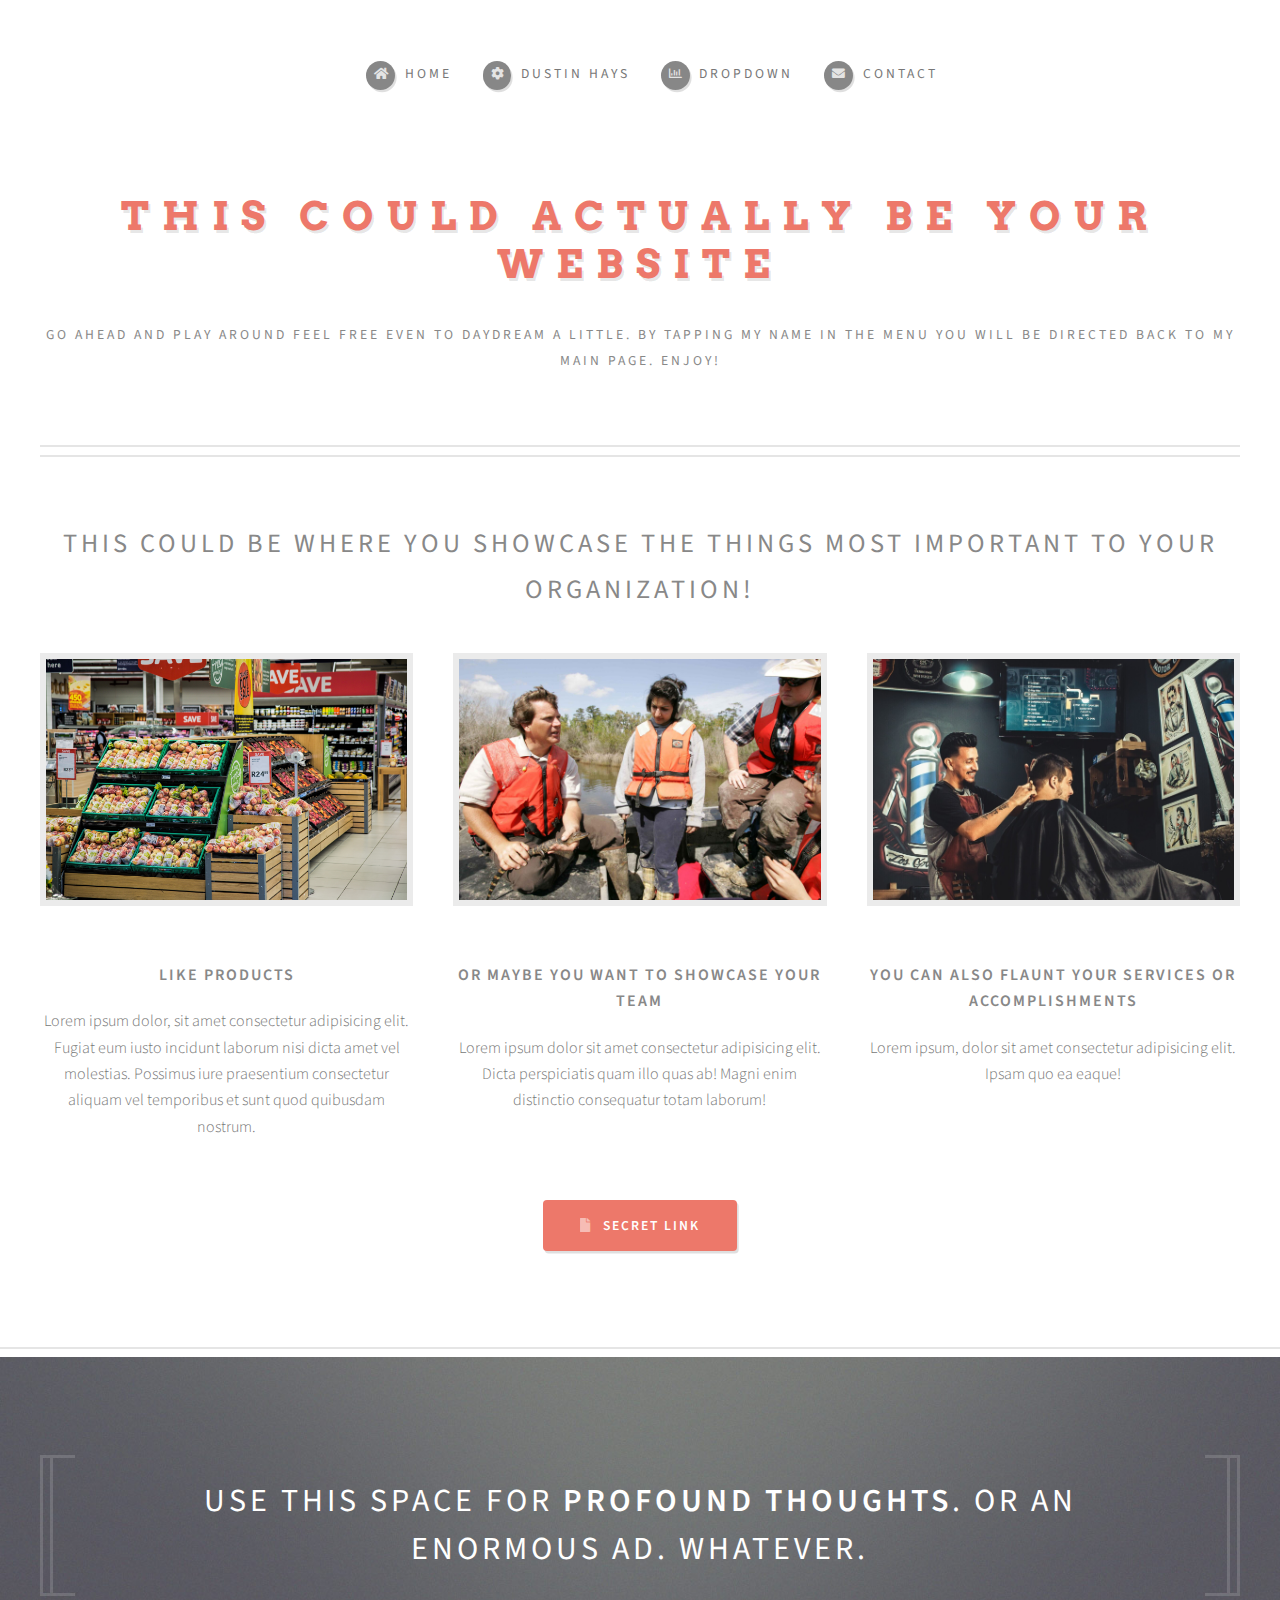
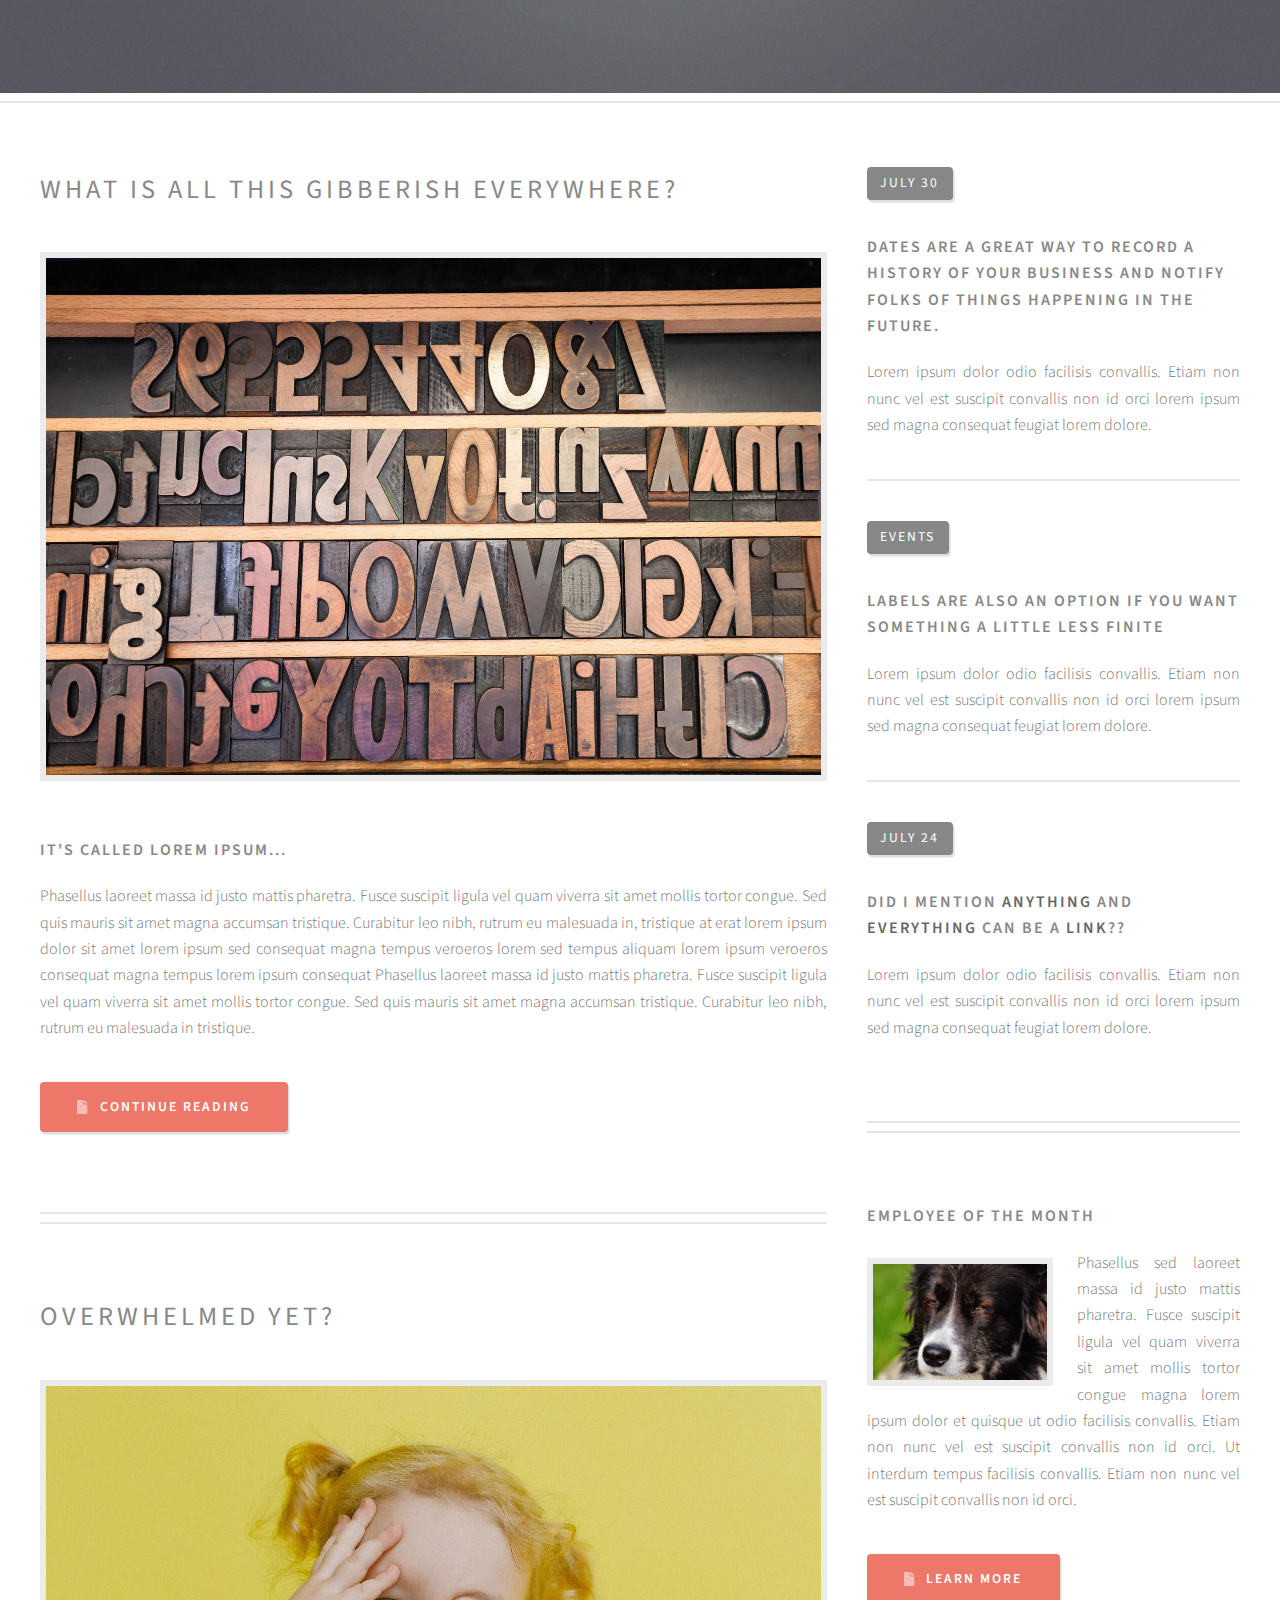
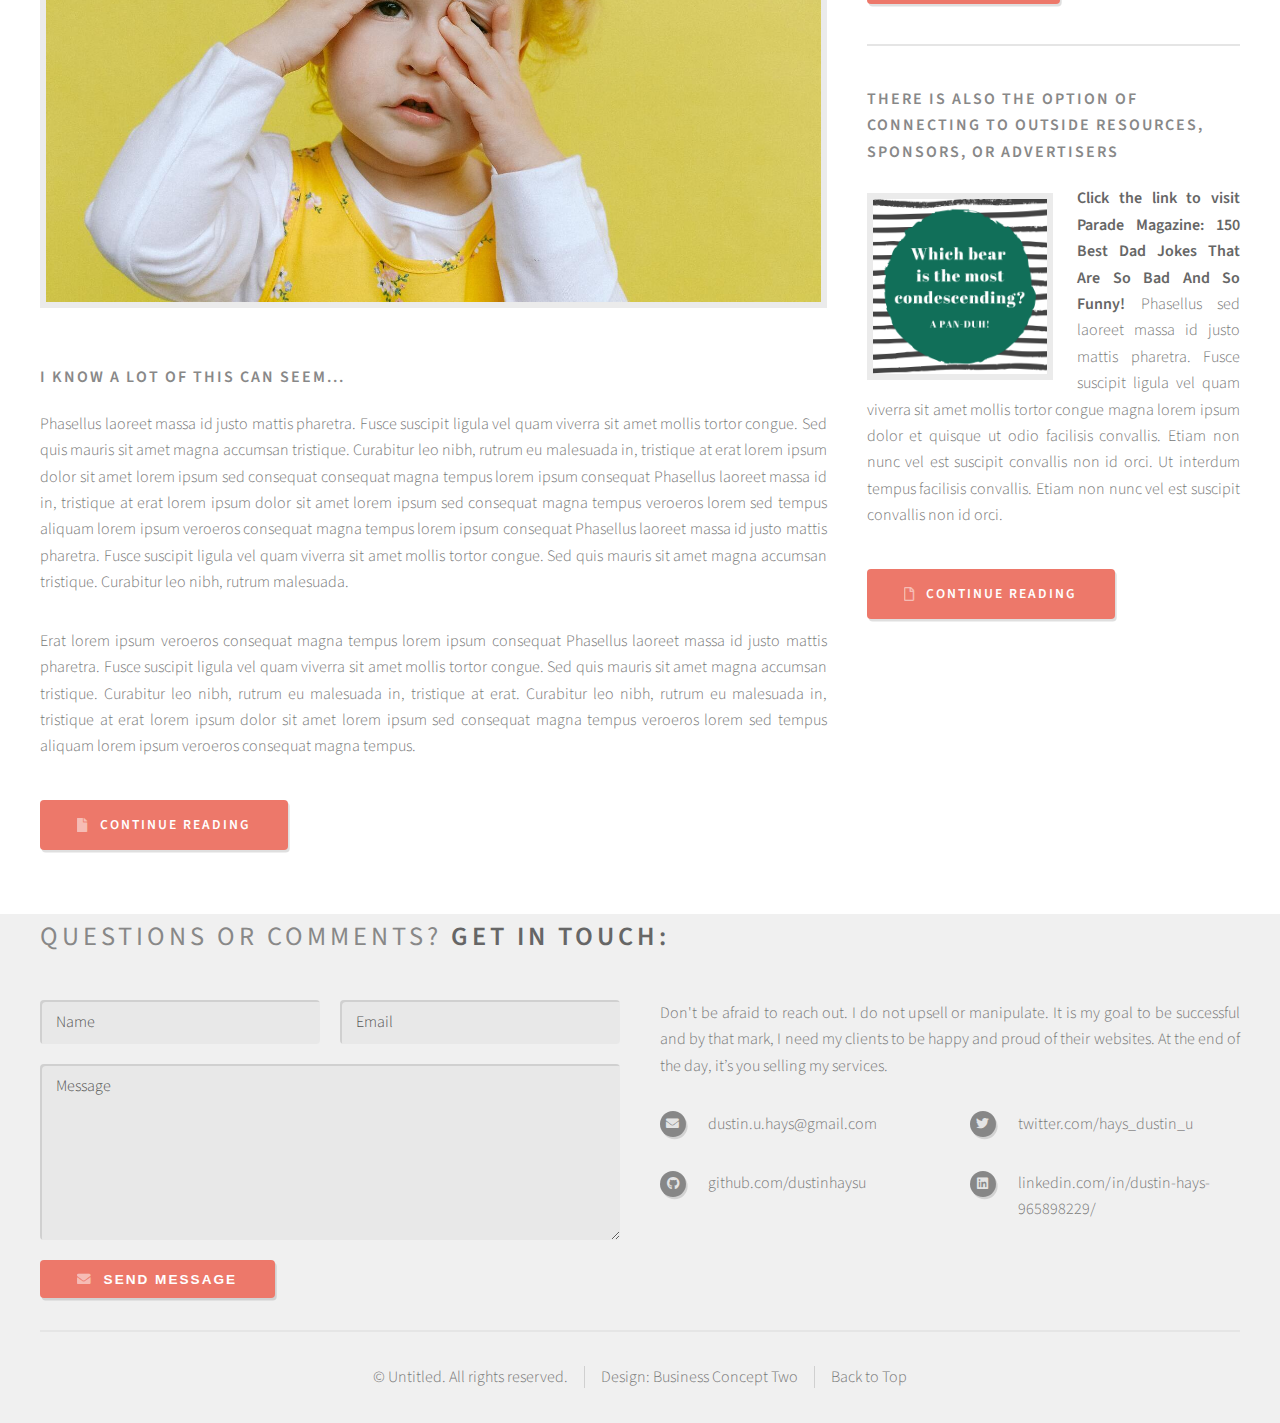
==== commit ff7351b8: "bug fix" ====
--- a/index.html
+++ b/index.html
@@ -150,7 +150,7 @@
 												<h2><a href="overwhelmed.html">Overwhelmed yet?</a></h2>
 											</header>
 											<a href="overwhelmed.html" class="image featured"><img src="images/overwhelmed-crop.jpg" alt="overwhelmed child" /></a>
-											<h3>I know a lot of the can seem...</h3>
+											<h3>I know a lot of this can seem...</h3>
 											<p>Phasellus laoreet massa id justo mattis pharetra. Fusce suscipit
 											ligula vel quam viverra sit amet mollis tortor congue. Sed quis mauris
 											sit amet magna accumsan tristique. Curabitur leo nibh, rutrum eu malesuada
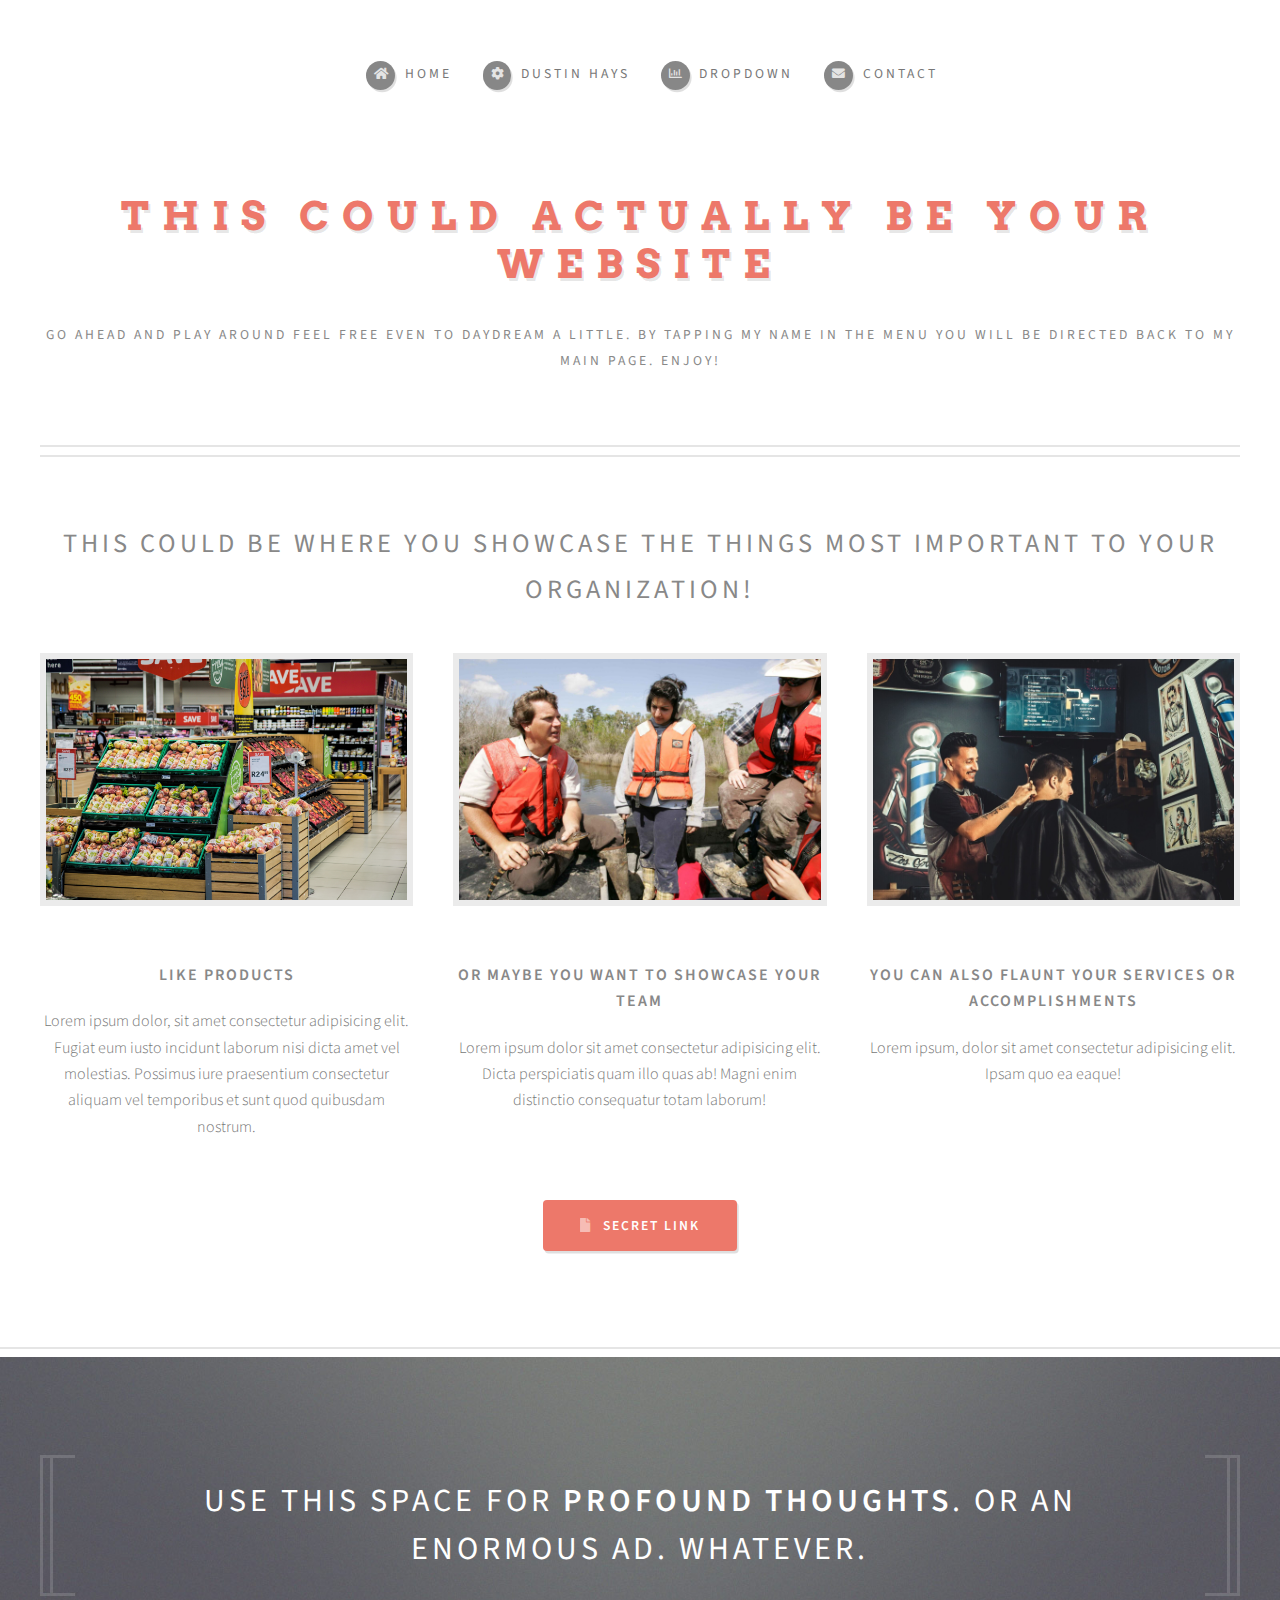
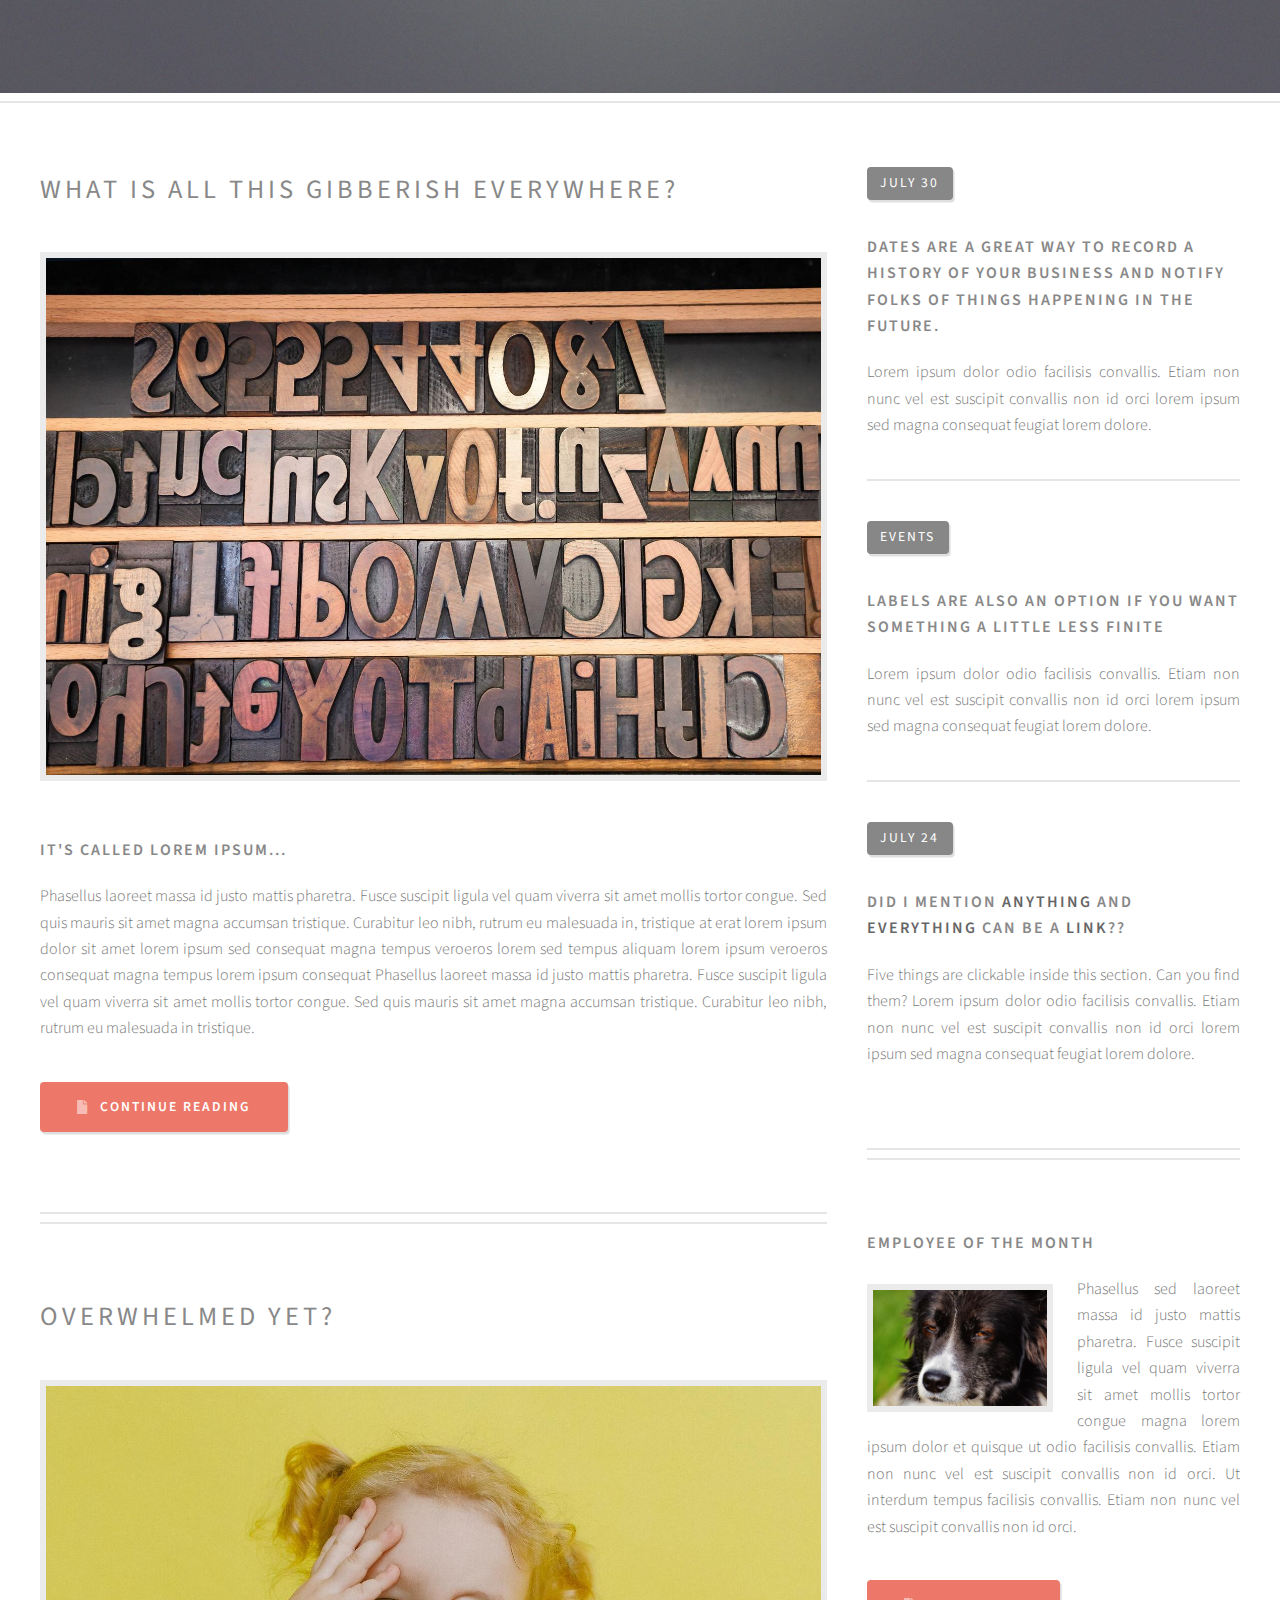
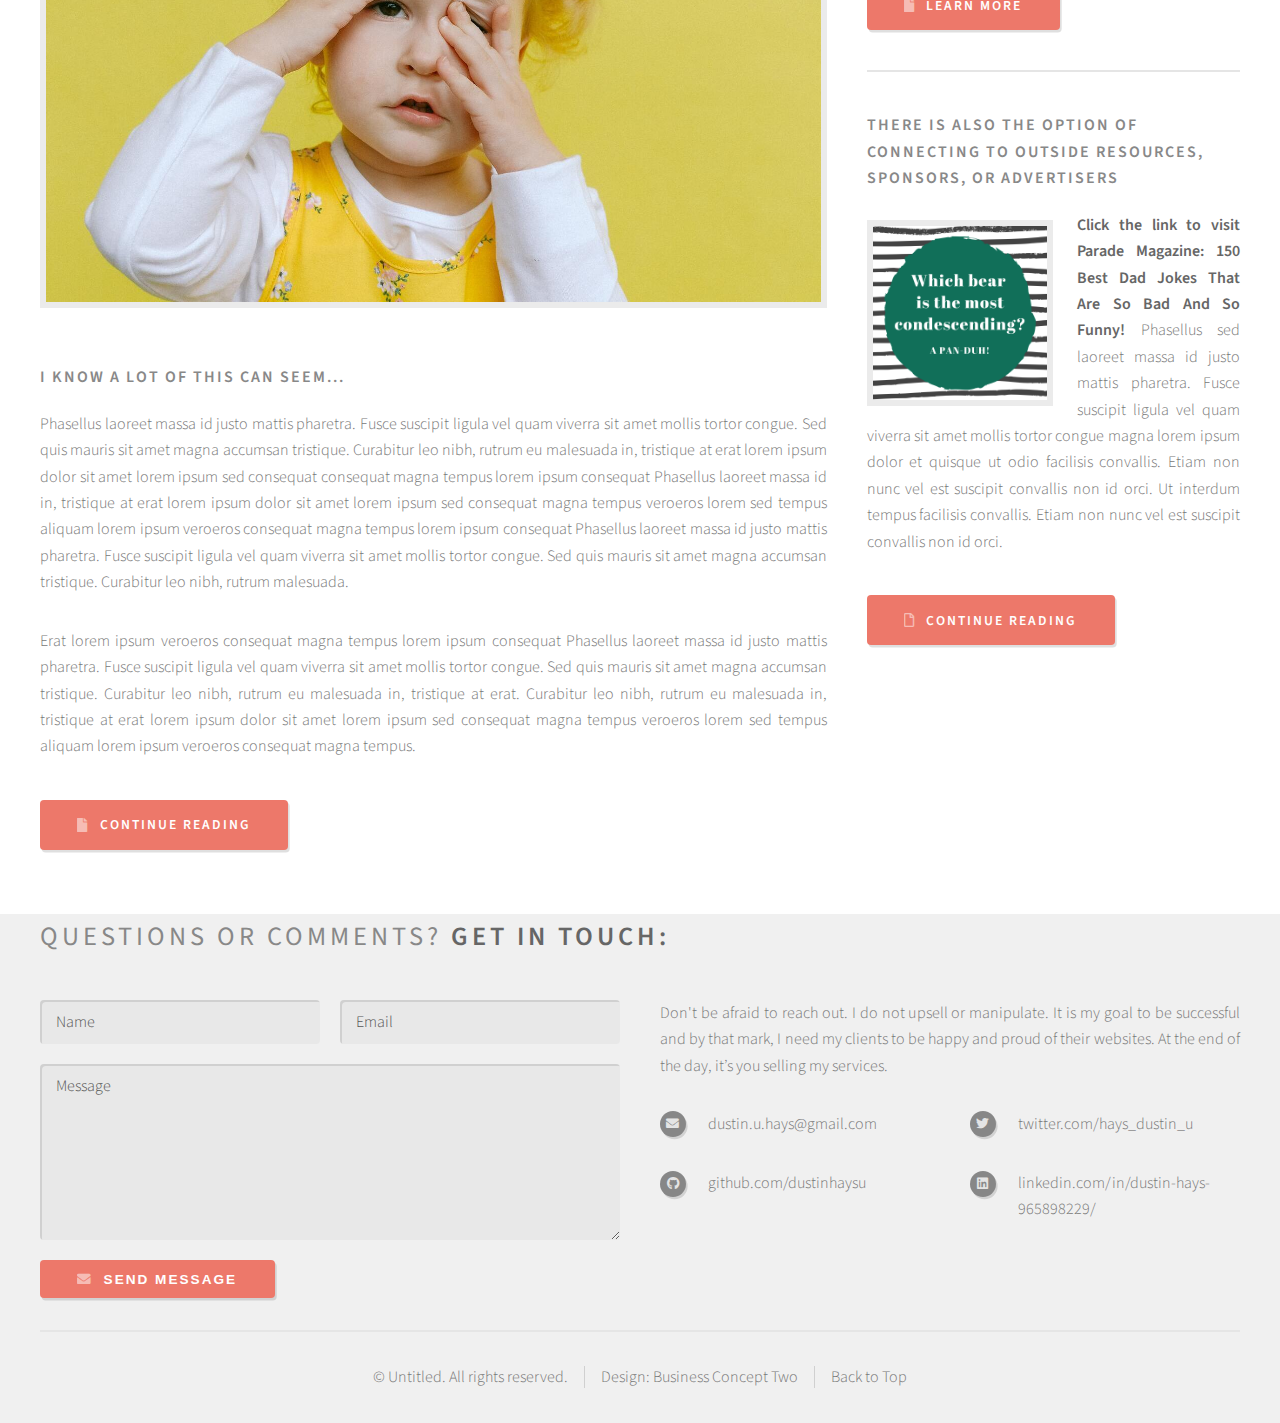
==== commit a49946d6: "bug fix" ====
--- a/index.html
+++ b/index.html
@@ -38,7 +38,7 @@
 											<li><a href="overwhelmed.html">Overwhelmed</a></li>
 											<li><a href="inspect-tutorial.html">Playing with Responsiveness</a></li>
 											<li>
-												<a href="left-sidebar-layout.html">Pretend Employees</a>
+												<a href="pretend-employees.html">Pretend Employees</a>
 												<ul>
 													<li><a href="jane-smith.html">Jane Smith</a></li>
 													<li><a href="some-guy.html">Sum Guy</a></li>
@@ -219,7 +219,7 @@
 																<h3>Did I mention <a href="https://www.merriam-webster.com/dictionary/anything"><strong>anything</strong></a> and <a href="https://www.merriam-webster.com/dictionary/everything"><strong>everything</strong></a> can be a <a href="https://developer.mozilla.org/en-US/docs/Web/HTML/Element/a"><strong>link</strong></a>??
 																</h3>
 															</header>
-															<p><a class="clearLink" href="https://en.wikipedia.org/wiki/Lorem_ipsum"> Lorem ipsum dolor odio facilisis convallis. Etiam non nunc vel est
+															<p><a class="clearLink" href="https://en.wikipedia.org/wiki/Lorem_ipsum"> Five things are clickable inside this section. Can you find them? Lorem ipsum dolor odio facilisis convallis. Etiam non nunc vel est
 															suscipit convallis non id orci lorem ipsum sed magna consequat feugiat lorem dolore.</a></p>
 														</article>
 
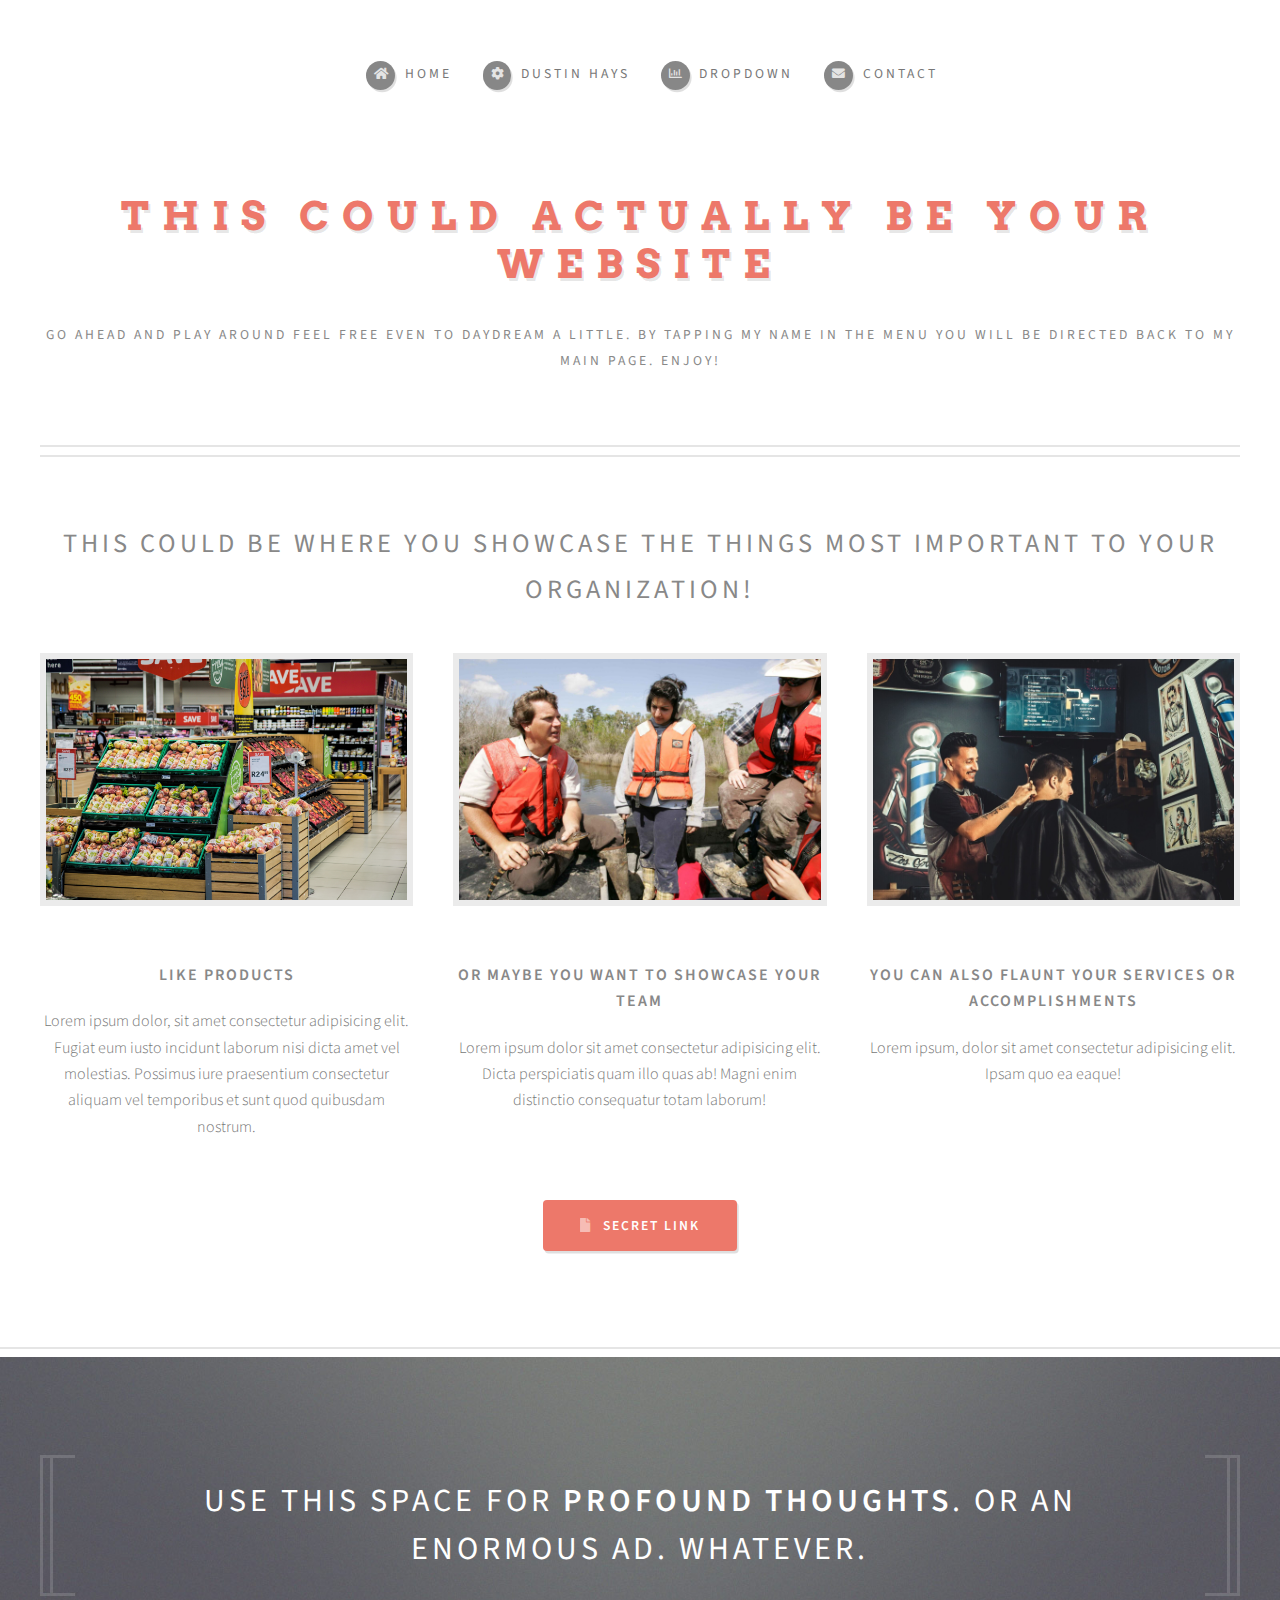
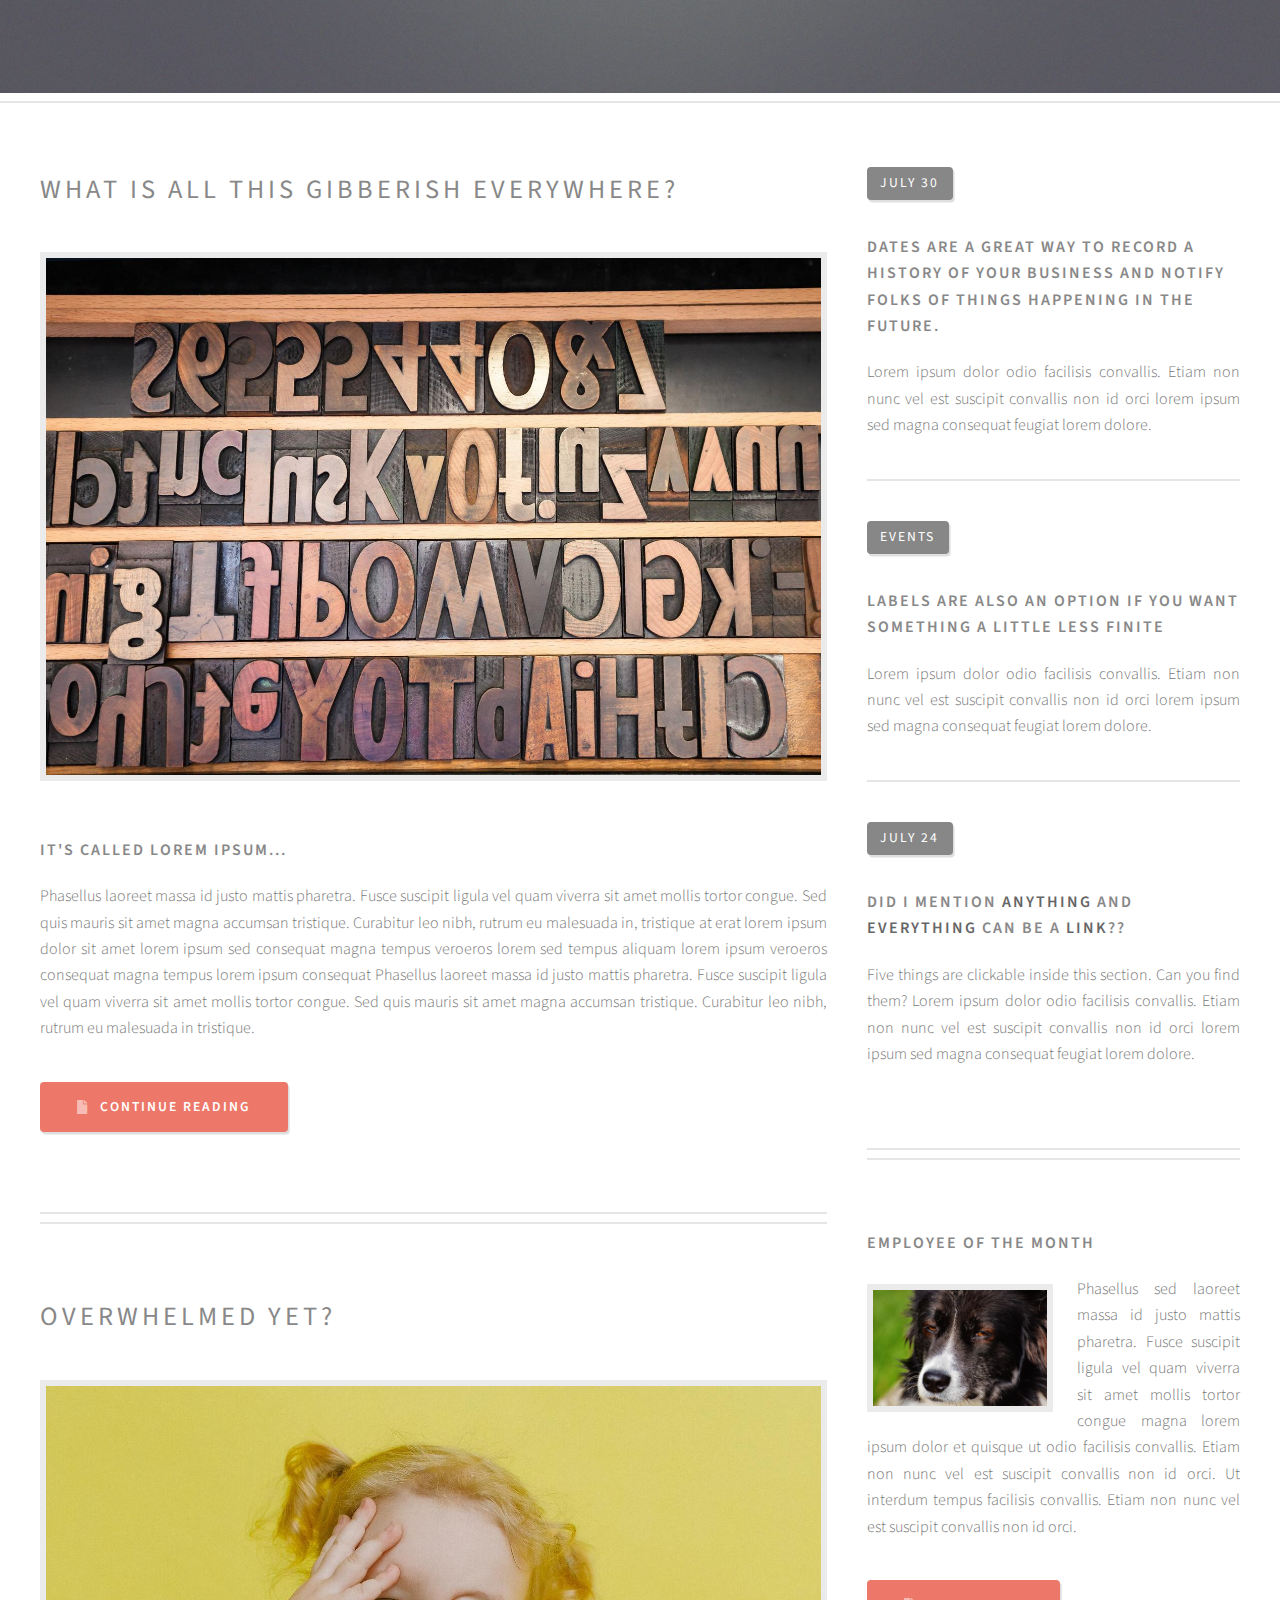
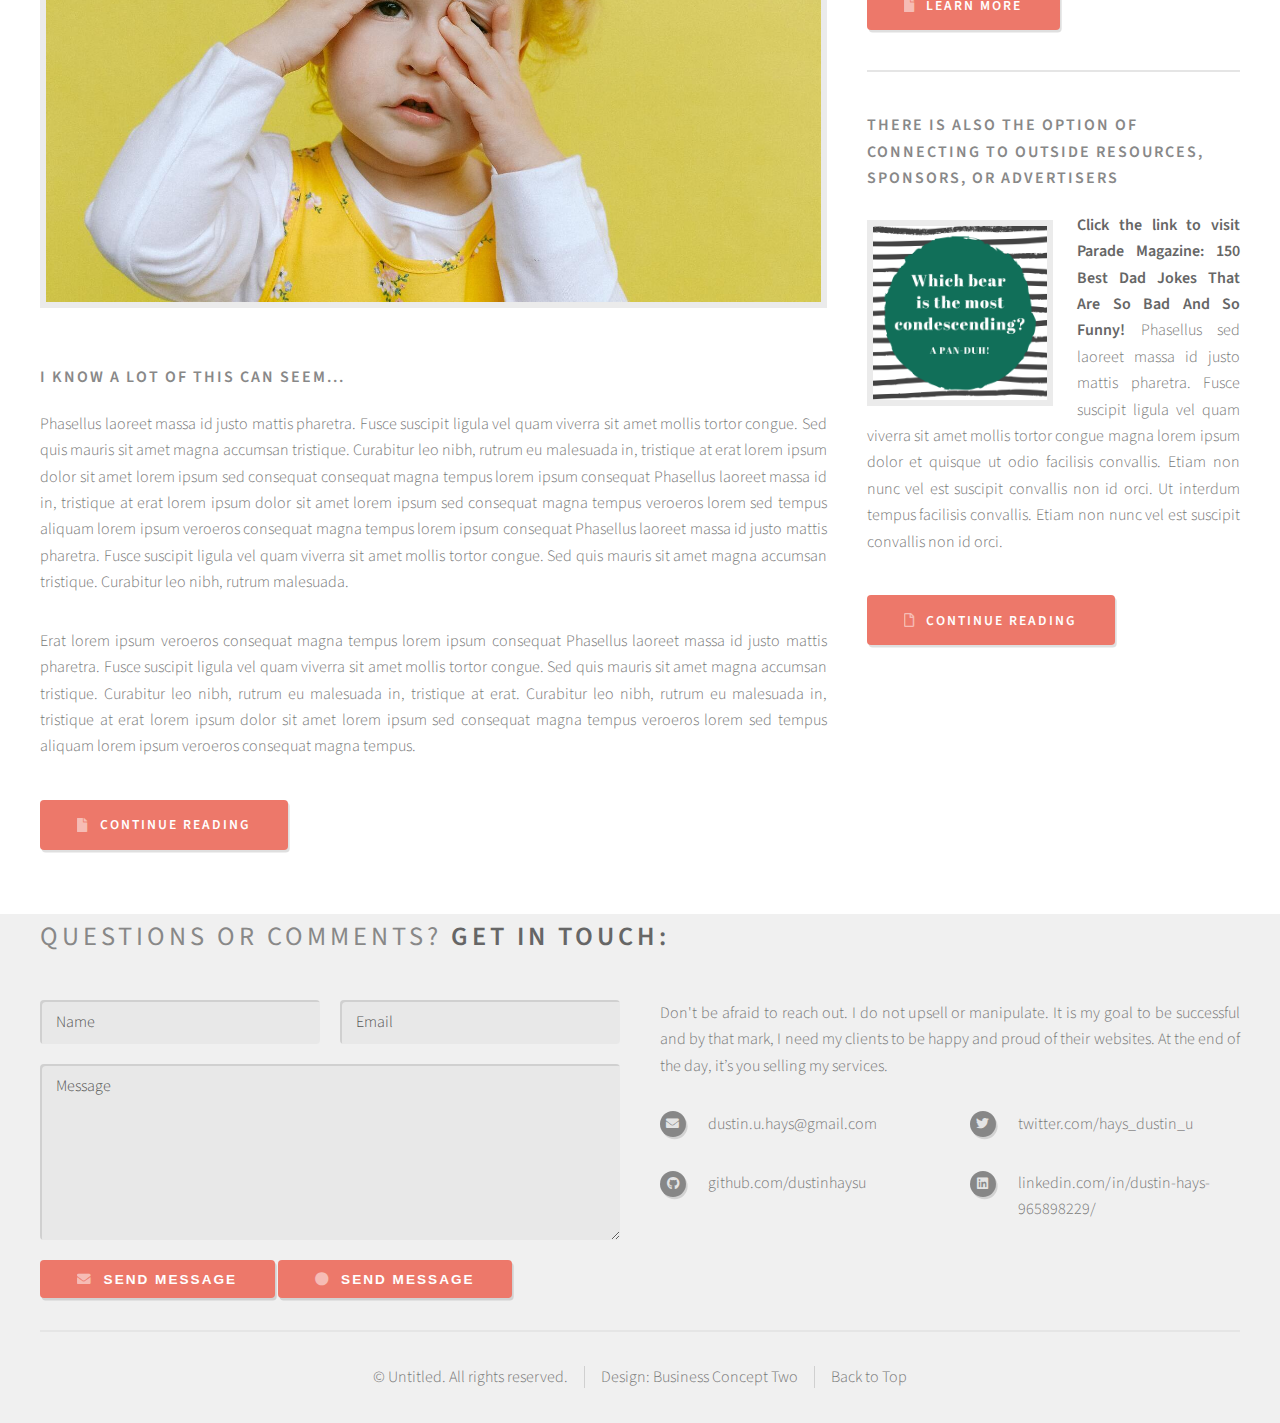
==== commit 80ba784d: "add clear button on forms" ====
--- a/index.html
+++ b/index.html
@@ -297,6 +297,7 @@
 									</div>
 									<div class="col-12">
 										<button type="submit" class="form-button-submit button icon solid fa-envelope">Send Message</button>
+										<button type="reset" class="form-button-submit button icon solid fa-circle">Send Message</button>
 										
 									</div>
 									
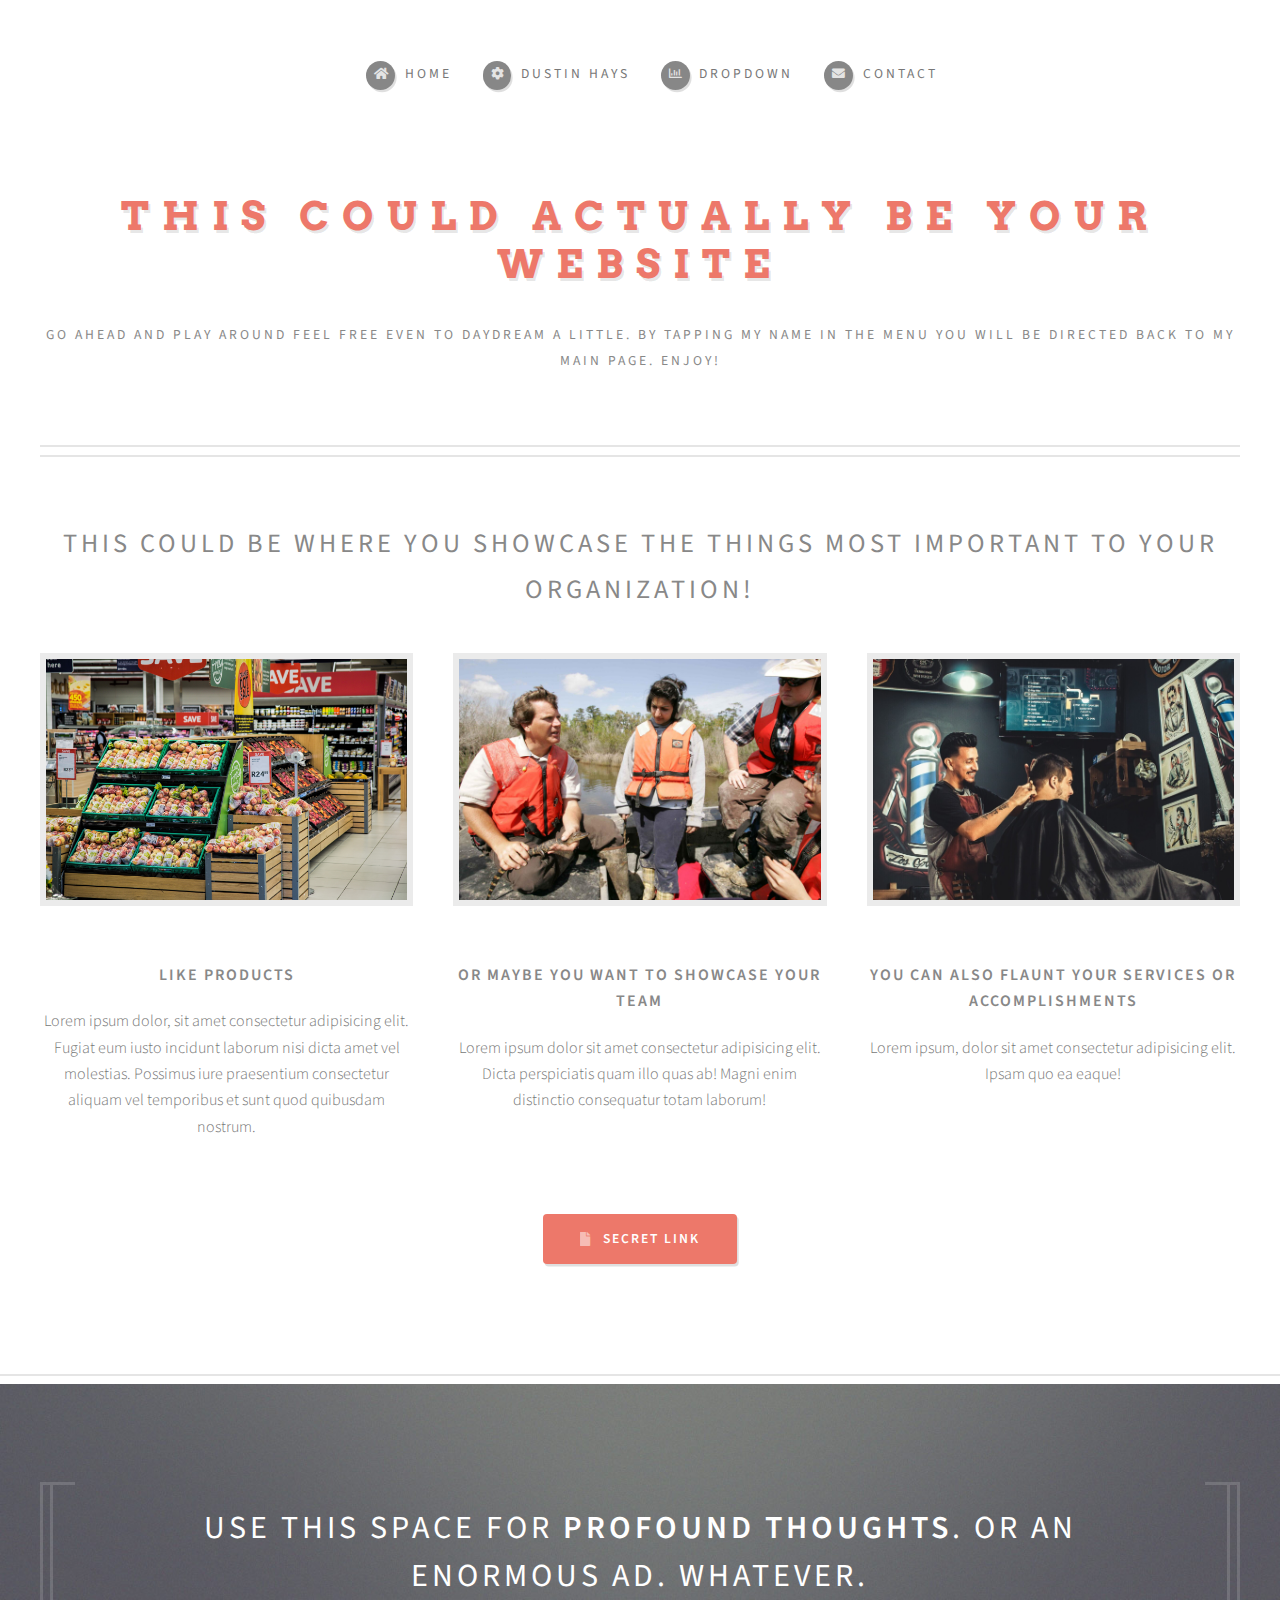
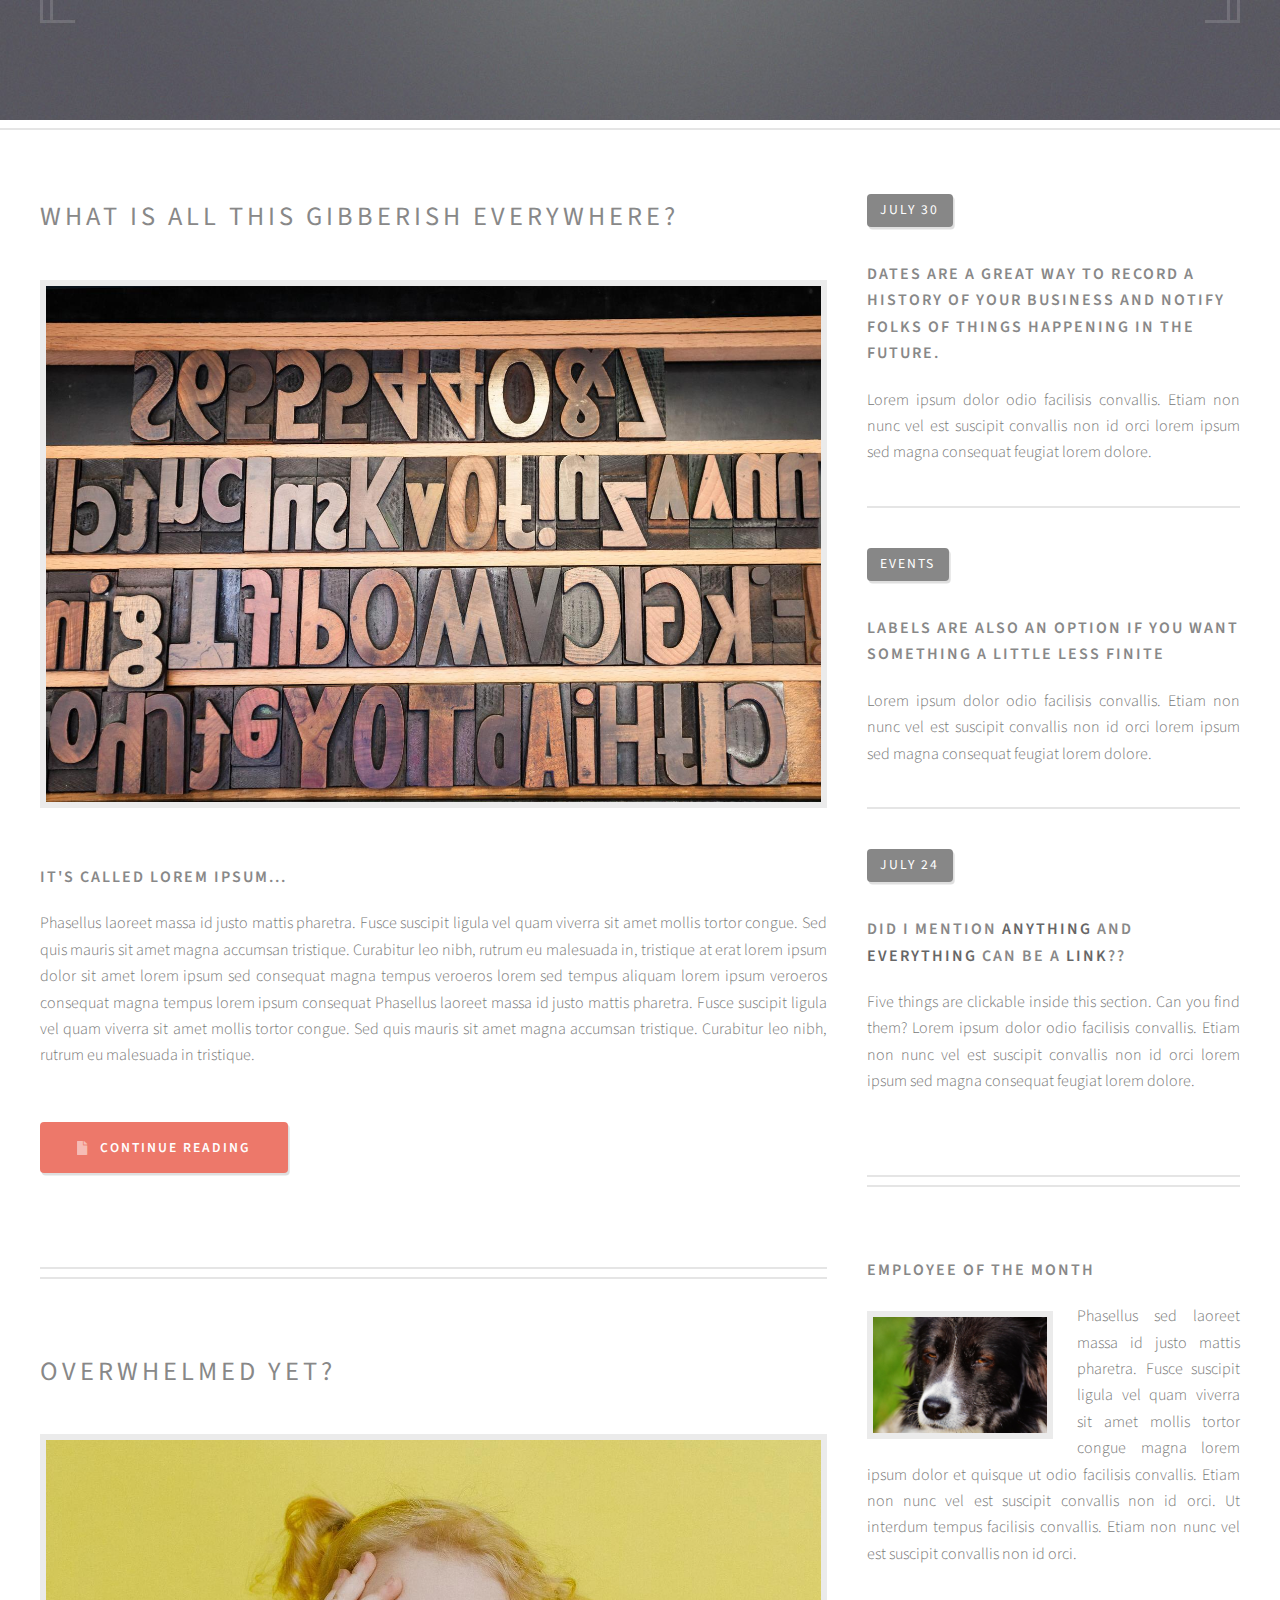
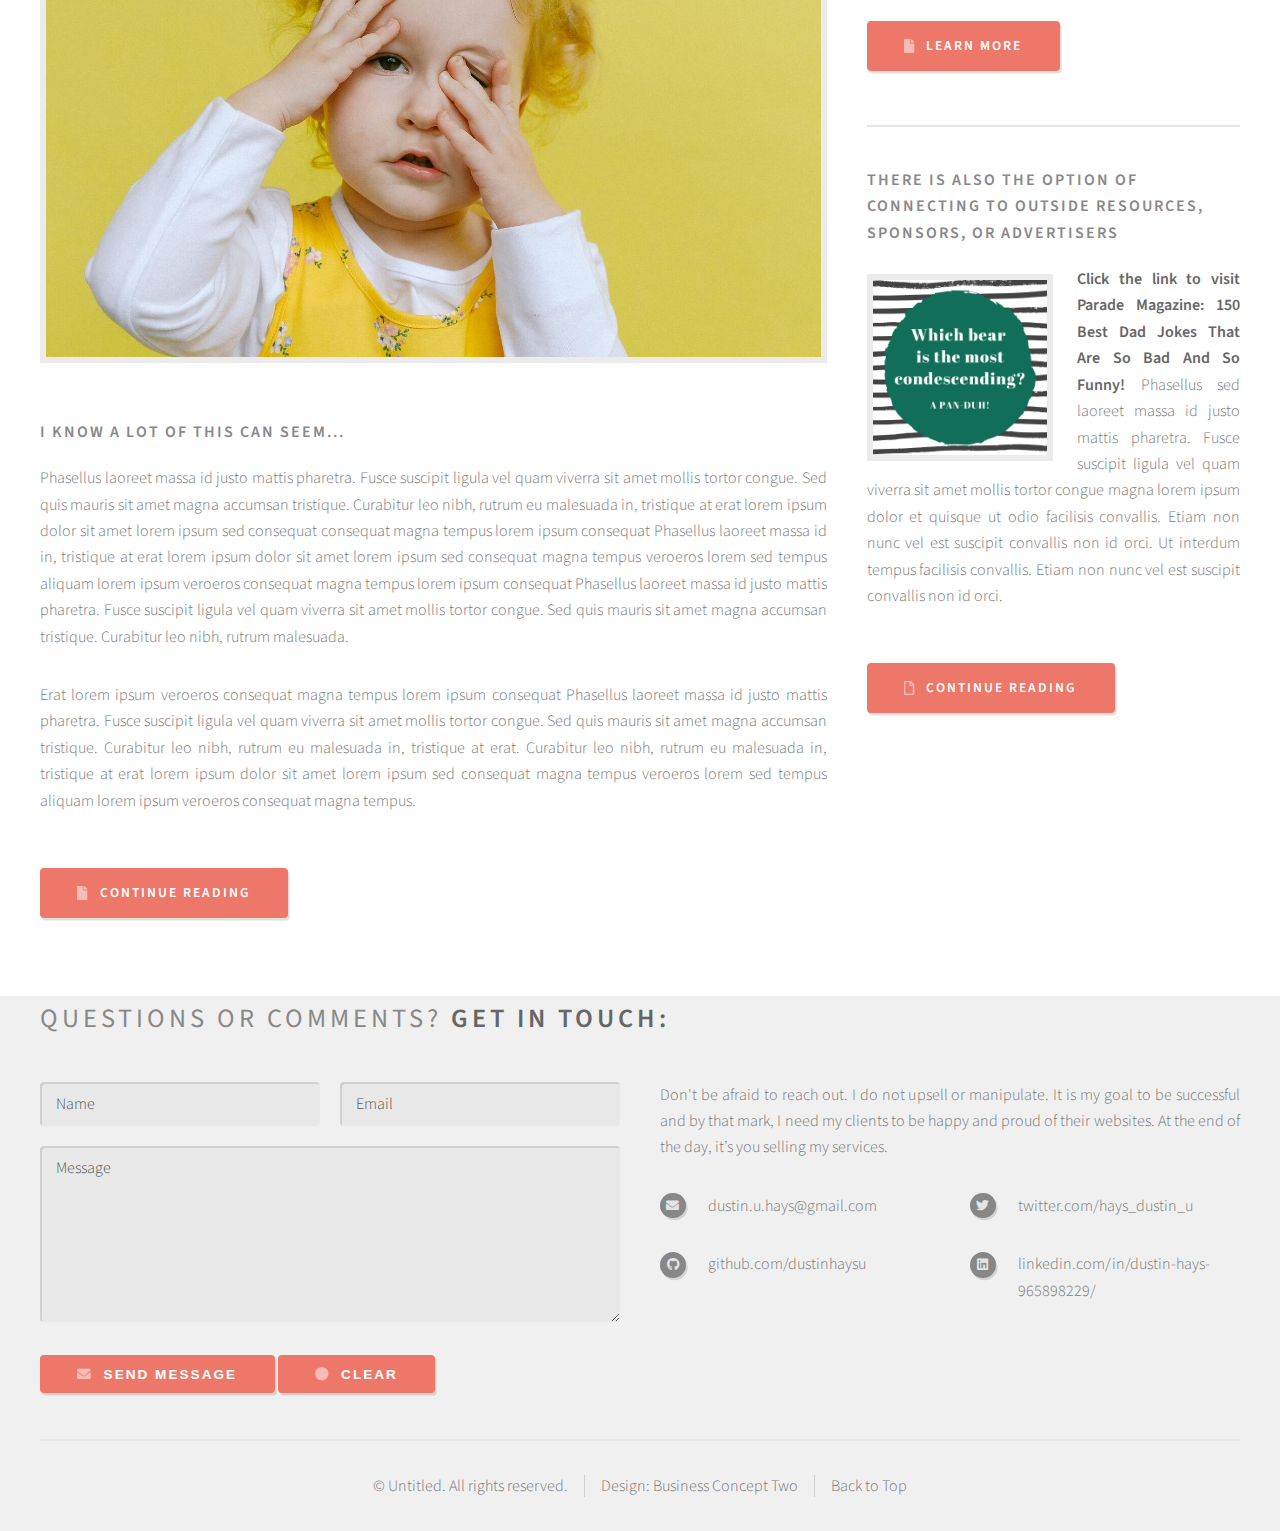
==== commit d3e3a5db: "bug fix" ====
--- a/index.html
+++ b/index.html
@@ -297,7 +297,7 @@
 									</div>
 									<div class="col-12">
 										<button type="submit" class="form-button-submit button icon solid fa-envelope">Send Message</button>
-										<button type="reset" class="form-button-submit button icon solid fa-circle">Send Message</button>
+										<button id="clear-form" type="reset" class="form-button-submit button icon solid fa-circle">Clear</button>
 										
 									</div>
 									
--- a/assets/css/main.css
+++ b/assets/css/main.css
@@ -1812,6 +1812,7 @@
 		font-size: 0.85em;
 		letter-spacing: 2px;
 		padding: 0.85em 2.75em 0.85em 2.75em;
+		margin: 1em 0;
 	}
 
 		input[type="button"].icon:before,
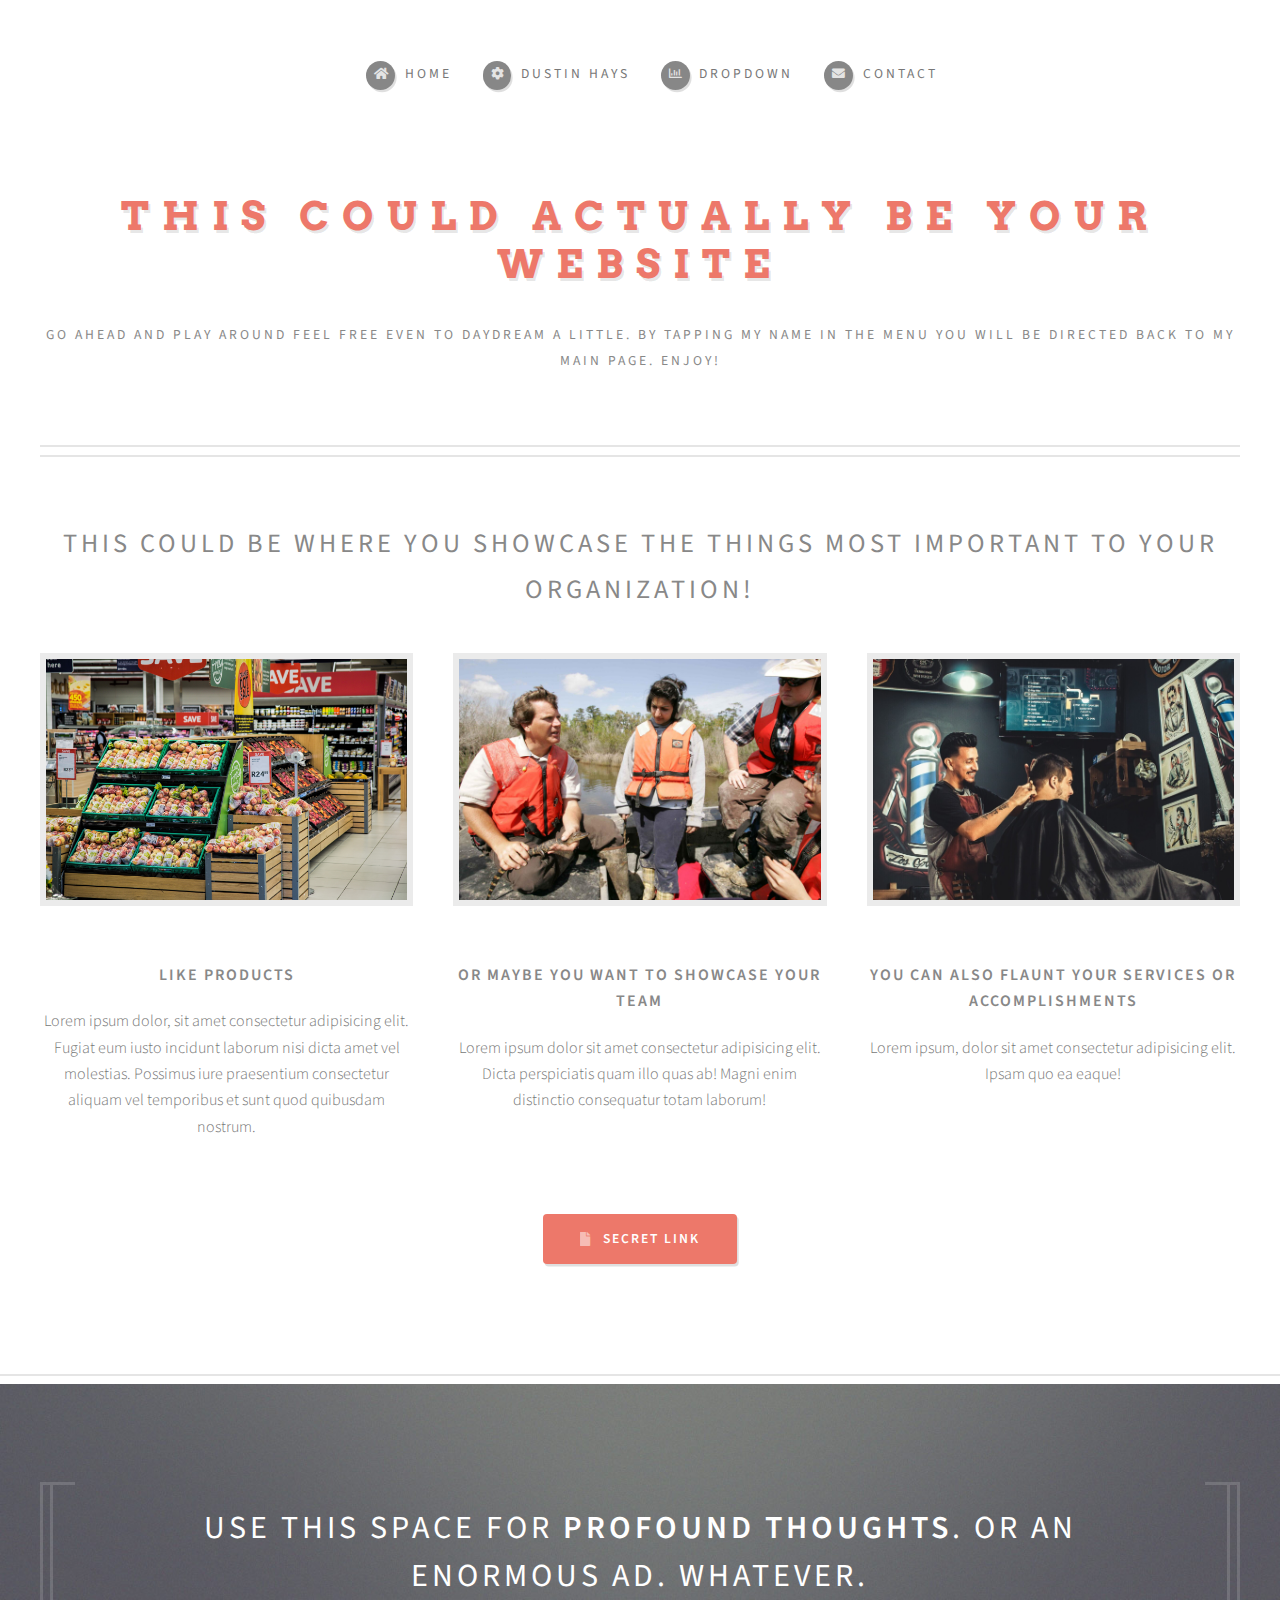
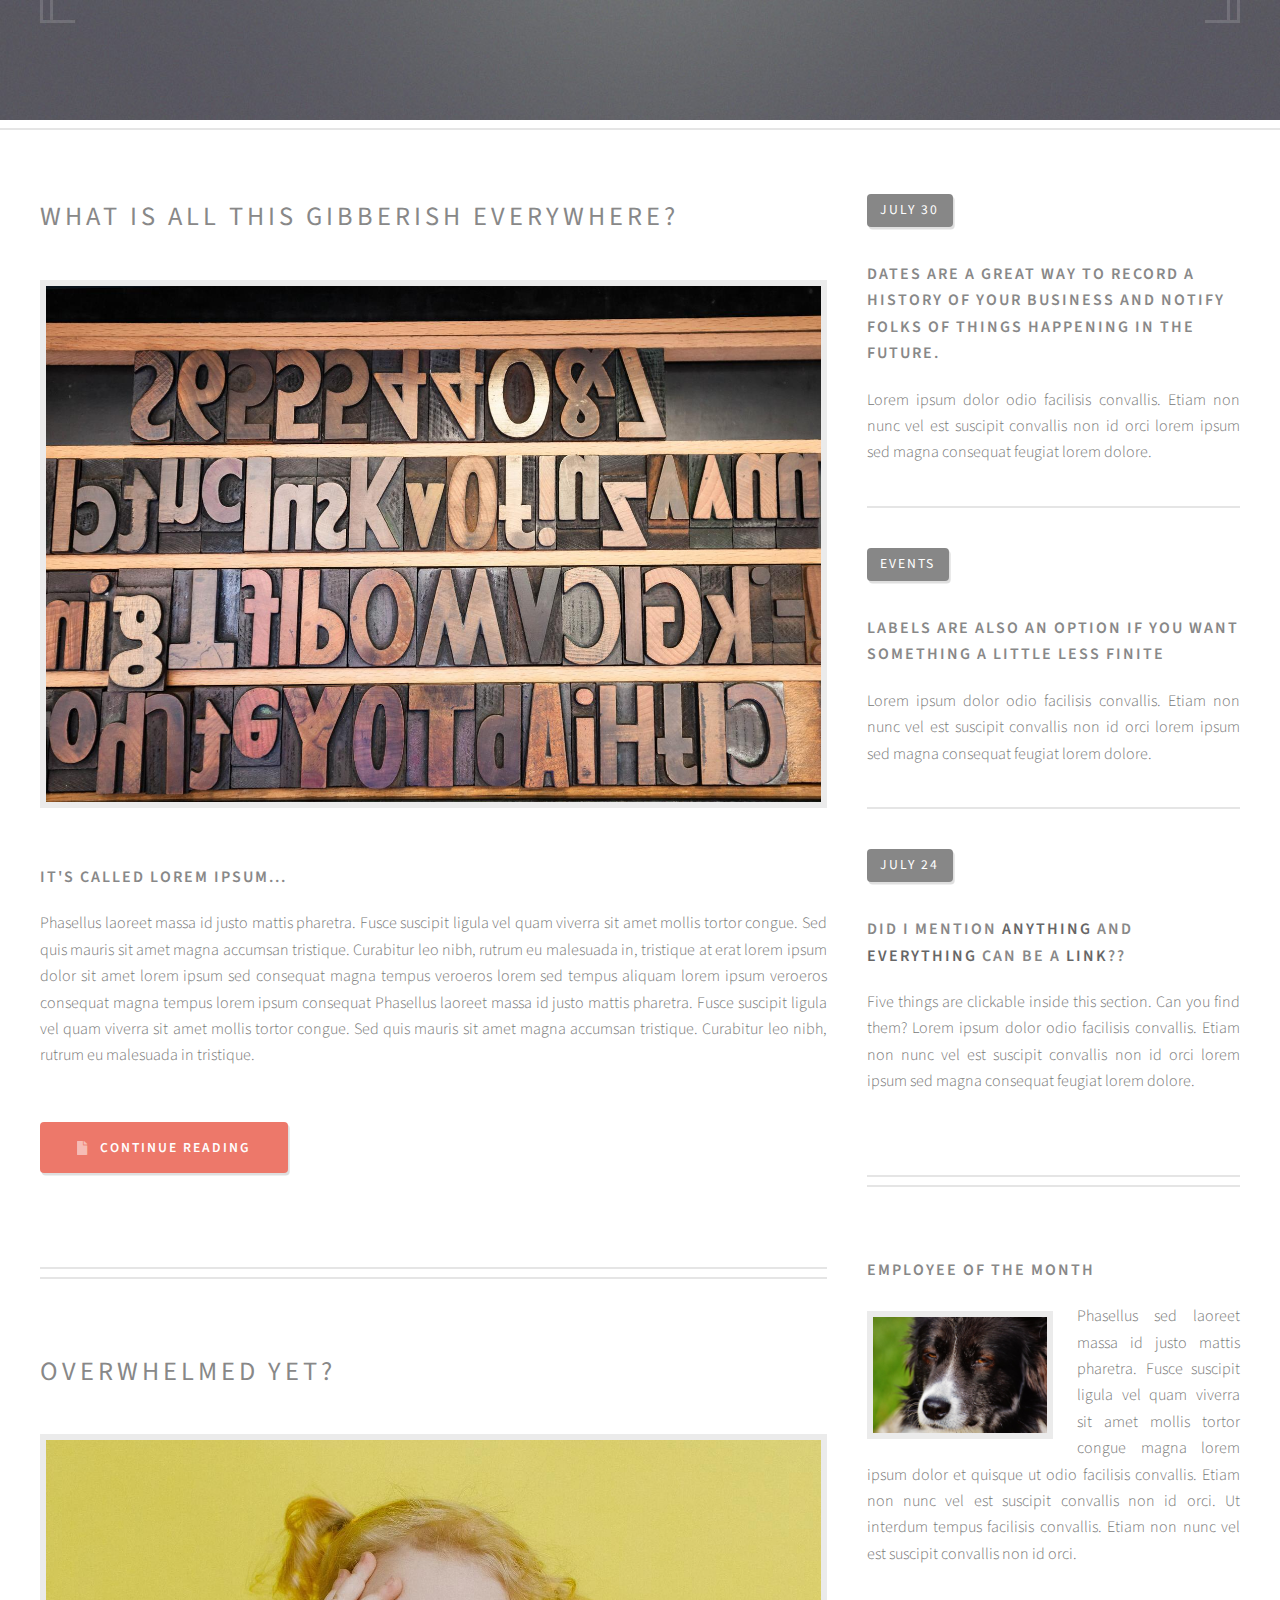
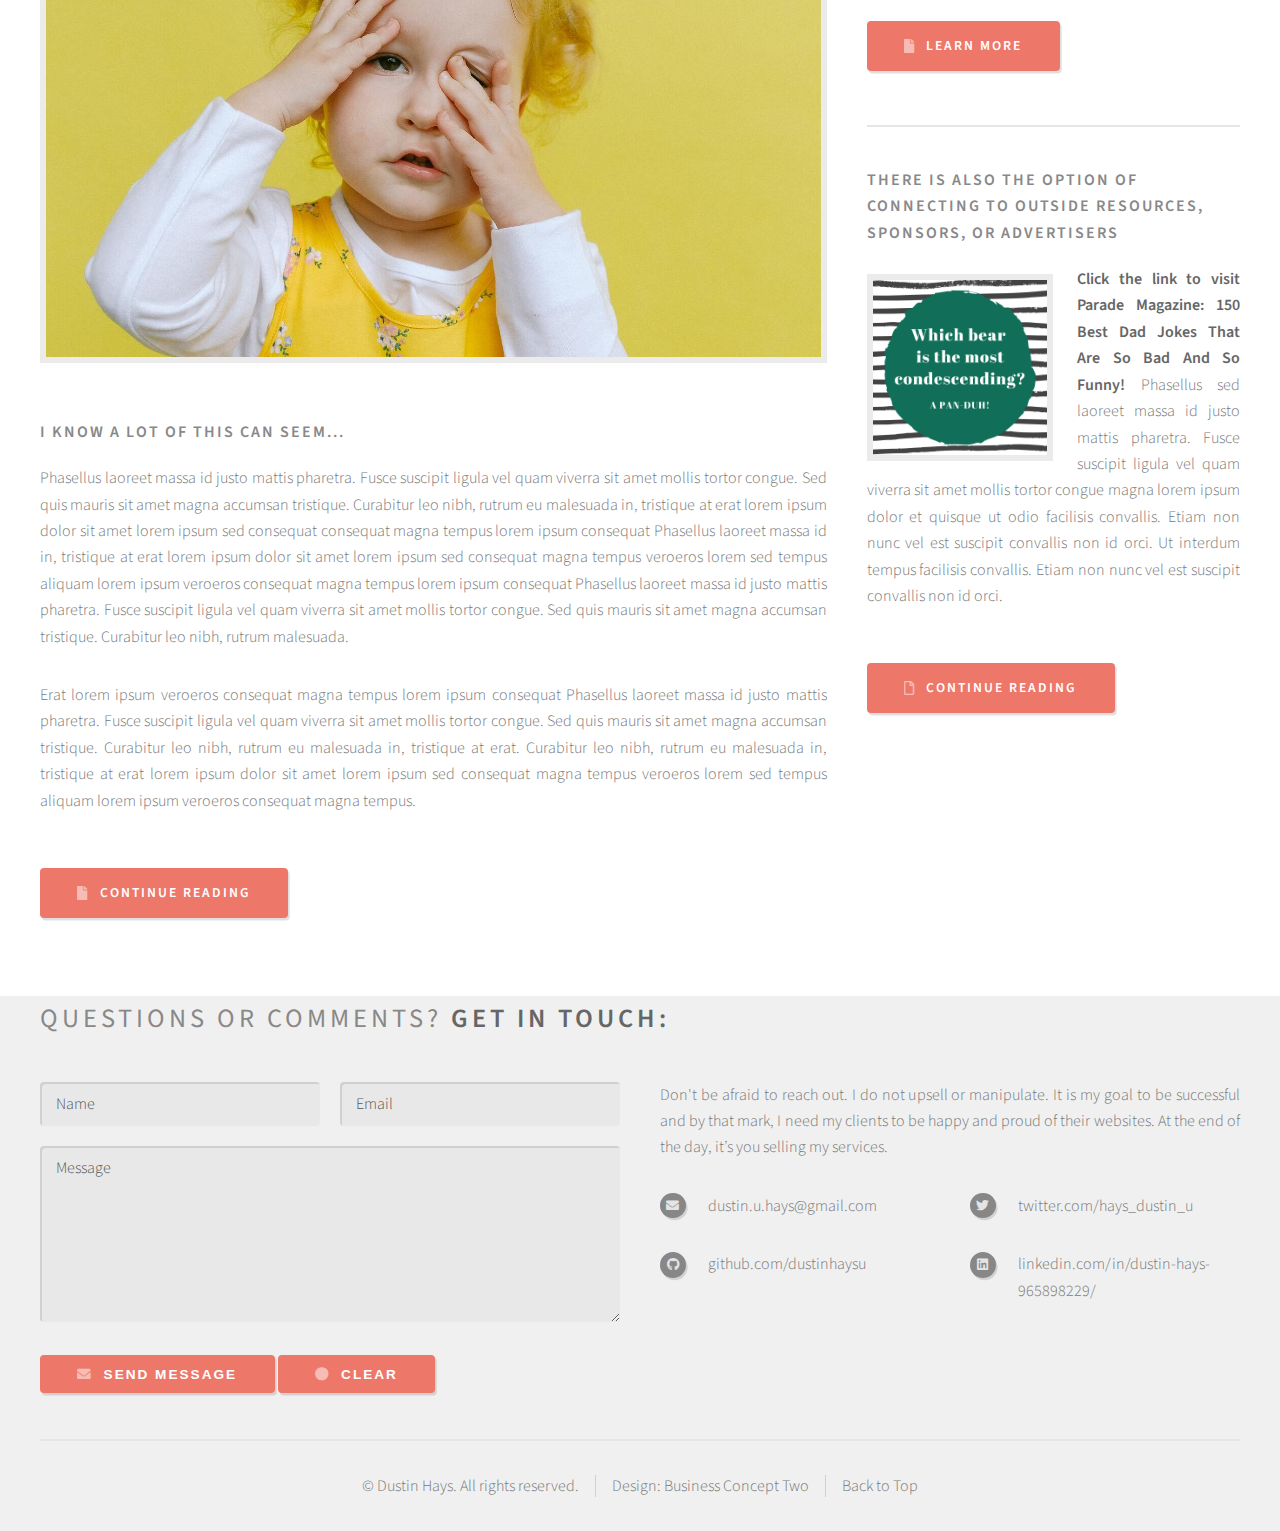
==== commit 2843adc3: "links" ====
--- a/index.html
+++ b/index.html
@@ -27,7 +27,7 @@
 							<nav id="nav">
 								<ul>
 									<li><a class="icon solid fa-home" href="index.html"><span>Home</span></a></li>
-									<li><a class="icon solid fa-cog" href="#"><span>Dustin Hays</span></a></li>
+									<li><a class="icon solid fa-cog" href="https://dustin-hays.netlify.app/"><span>Dustin Hays</span></a></li>
 									<li>
 										<a href="#" class="icon fa-chart-bar"><span>Dropdown</span></a>
 										<ul>
@@ -337,7 +337,7 @@
 			</div>
 			<div id="copyright" class="container">
 				<ul class="links">
-					<li>&copy; Untitled. All rights reserved.</li><li>Design: Business Concept Two</li><li><a class="clearLink" href="#">Back to Top</a> </li>
+					<li>&copy; Dustin Hays. All rights reserved.</li><li>Design: Business Concept Two</li><li><a class="clearLink" href="#">Back to Top</a> </li>
 				</ul>
 			</div>
 		</section>
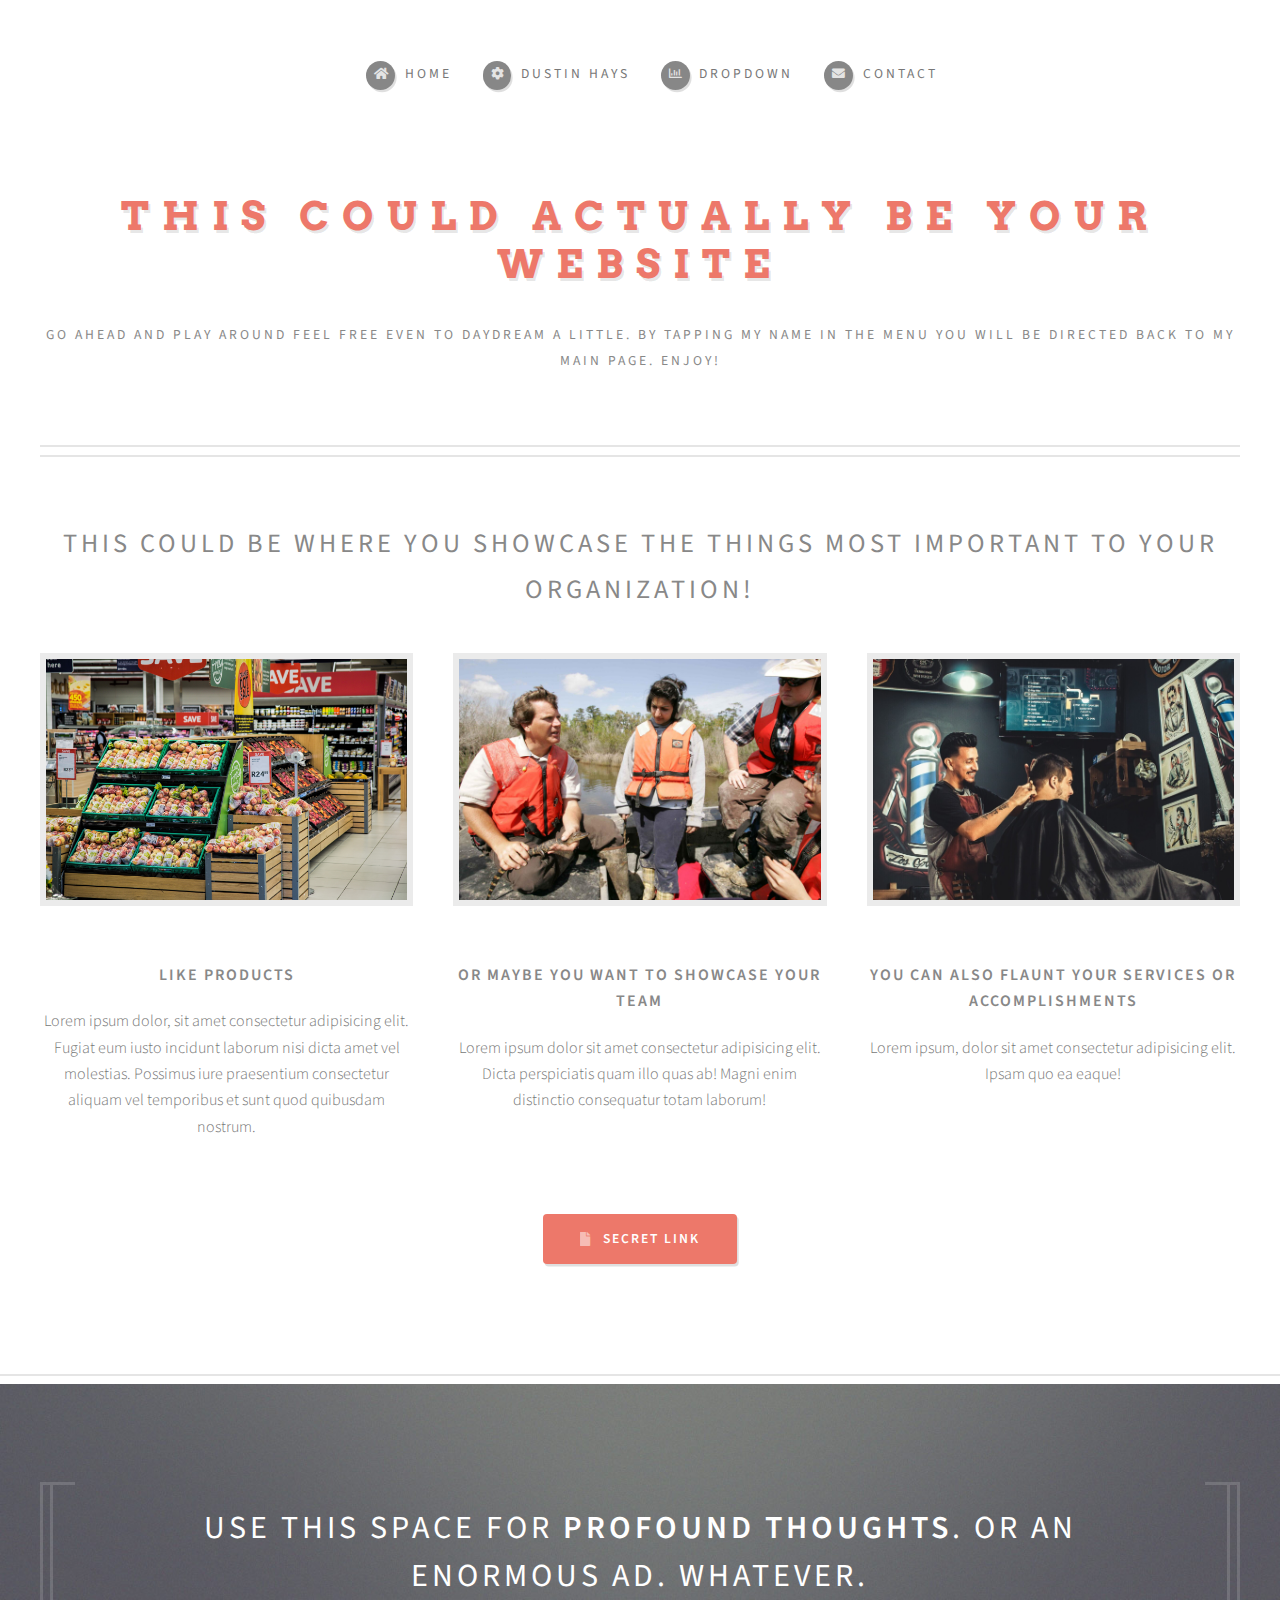
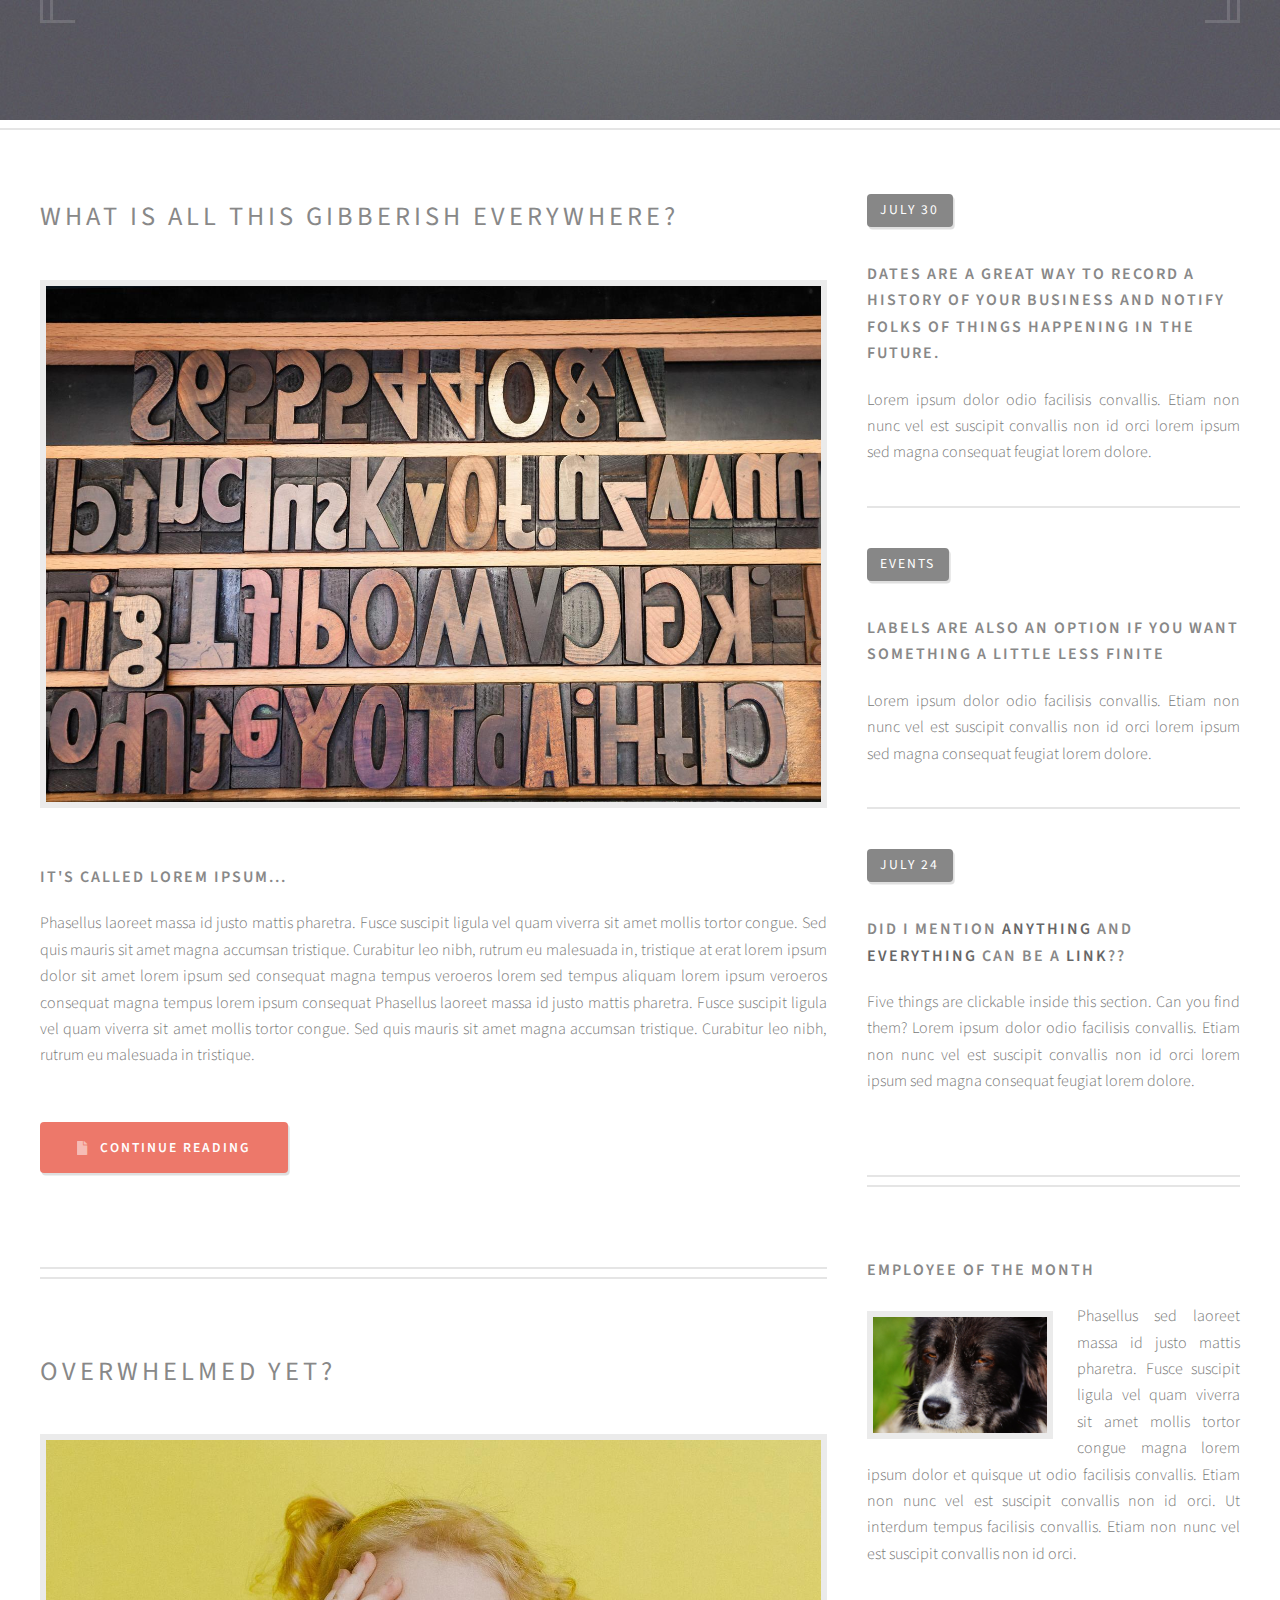
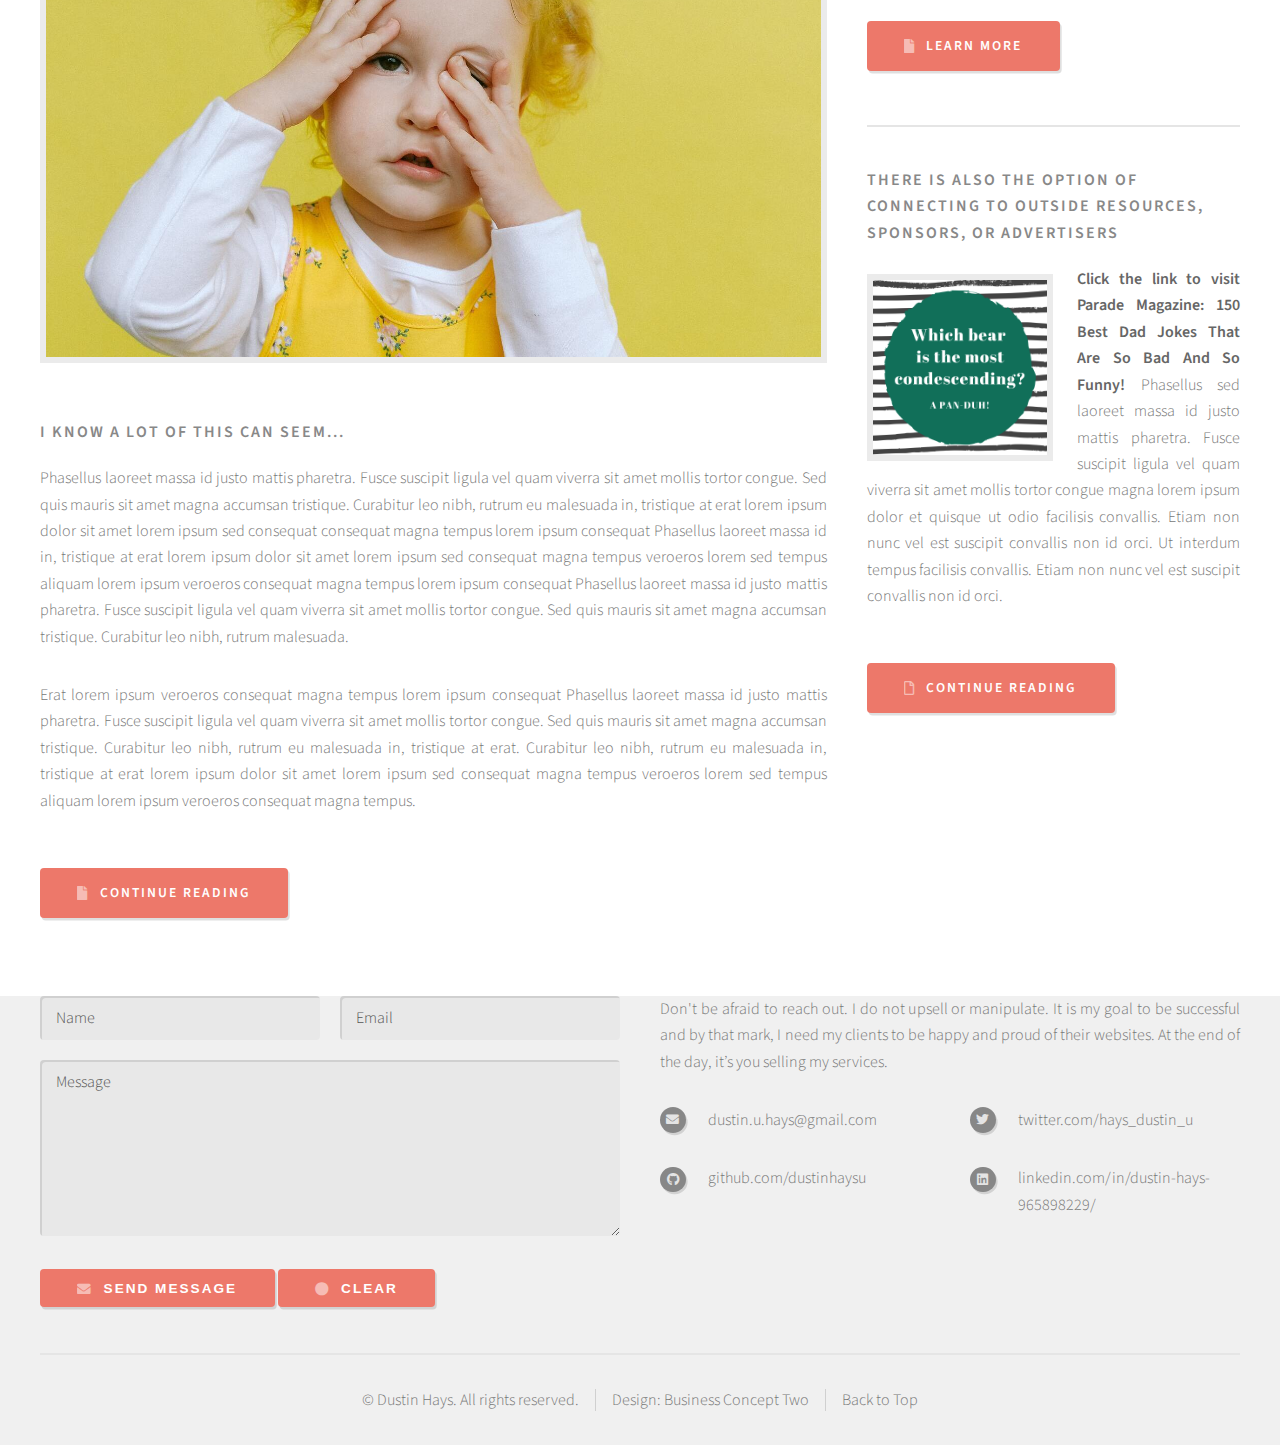
==== commit 0ed718ea: "general tweaking" ====
--- a/index.html
+++ b/index.html
@@ -279,7 +279,7 @@
 			<!-- Footer -->
 			<div class="container">
 				<header id="email">
-					<h2>Questions or comments? <strong>Get in touch:</strong></h2>
+					
 				</header>
 				<div class="row">
 					<div class="col-6 col-12-medium">
@@ -316,7 +316,7 @@
 											dustin.u.hays@gmail.com
 										</li>
 										<li class="icon brands fa-github">
-											<a class="clearLink" href="#">github.com/dustinhaysu</a>
+											<a class="clearLink" href="github.com/dustinhaysu">github.com/dustinhaysu</a>
 										</li>
 									</ul>
 								</div>
